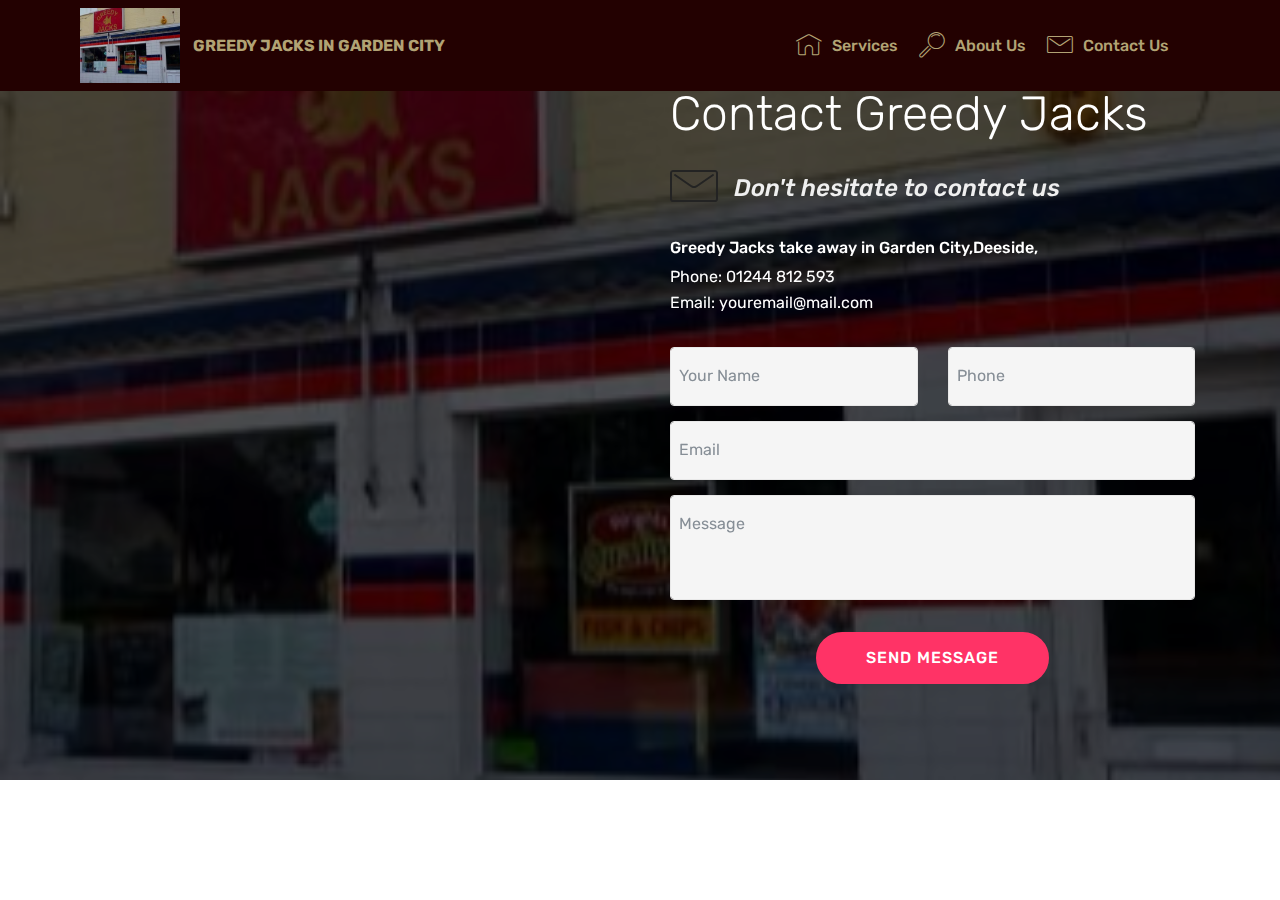
==== page1.html @ 045bc0de "create github pages" ====
<!DOCTYPE html>
<html >
<head>
  <!-- Site made with Mobirise Website Builder v4.5.2, https://mobirise.com -->
  <meta charset="UTF-8">
  <meta http-equiv="X-UA-Compatible" content="IE=edge">
  <meta name="generator" content="Mobirise v4.5.2, mobirise.com">
  <meta name="viewport" content="width=device-width, initial-scale=1, minimum-scale=1">
  <link rel="shortcut icon" href="assets/images/greedy-jacks-550x363.jpg" type="image/x-icon">
  <meta name="description" content="Website Builder Description">
  <title>contact us</title>
  <link rel="stylesheet" href="assets/web/assets/mobirise-icons/mobirise-icons.css">
  <link rel="stylesheet" href="assets/tether/tether.min.css">
  <link rel="stylesheet" href="assets/soundcloud-plugin/style.css">
  <link rel="stylesheet" href="assets/bootstrap/css/bootstrap.min.css">
  <link rel="stylesheet" href="assets/bootstrap/css/bootstrap-grid.min.css">
  <link rel="stylesheet" href="assets/bootstrap/css/bootstrap-reboot.min.css">
  <link rel="stylesheet" href="assets/dropdown/css/style.css">
  <link rel="stylesheet" href="assets/animatecss/animate.min.css">
  <link rel="stylesheet" href="assets/theme/css/style.css">
  <link rel="stylesheet" href="assets/mobirise/css/mbr-additional.css" type="text/css">
  
  
  
</head>
<body>
<section class="menu cid-qF6aTJFpfw" once="menu" id="menu1-6" data-rv-view="159">

    

    <nav class="navbar navbar-expand beta-menu navbar-dropdown align-items-center navbar-fixed-top navbar-toggleable-sm">
        <button class="navbar-toggler navbar-toggler-right" type="button" data-toggle="collapse" data-target="#navbarSupportedContent" aria-controls="navbarSupportedContent" aria-expanded="false" aria-label="Toggle navigation">
            <div class="hamburger">
                <span></span>
                <span></span>
                <span></span>
                <span></span>
            </div>
        </button>
        <div class="menu-logo">
            <div class="navbar-brand">
                <span class="navbar-logo">
                    <a href="https://arthur365.github.io/Flintshirewebsites/" target="_blank">
                         <img src="assets/images/greedy-jacks-550x363.jpg" alt="GREEDY JACKS" title="GREEDY JACKS" media-simple="true" style="height: 4.7rem;">
                    </a>
                </span>
                <span class="navbar-caption-wrap"><a class="navbar-caption text-danger display-4" href="https://mobirise.com">GREEDY JACKS IN GARDEN CITY</a></span>
            </div>
        </div>
        <div class="collapse navbar-collapse" id="navbarSupportedContent">
            <ul class="navbar-nav nav-dropdown nav-right" data-app-modern-menu="true"><li class="nav-item">
                    <a class="nav-link link text-danger display-4" href="https://arthur365.github.io/Flintshirewebsites/" target="_blank">
                        <span class="mbri-home mbr-iconfont mbr-iconfont-btn"></span>Services</a>
                </li>
                <li class="nav-item">
                    <a class="nav-link link text-danger display-4" href="https://arthur365.github.io/Flintshirewebsites/" target="_blank">
                        <span class="mbri-search mbr-iconfont mbr-iconfont-btn"></span>About Us</a>
                </li><li class="nav-item"><a class="nav-link link text-danger display-4" href="https://arthur365.github.io/Flintshirewebsites/" target="_blank"><span class="mbri-letter mbr-iconfont mbr-iconfont-btn"></span>
                        Contact Us</a></li><li class="nav-item"><a class="nav-link link text-danger display-4" href="https://arthur365.github.io/Flintshirewebsites/" target="_blank">
                        </a></li></ul>
            
        </div>
    </nav>
</section>

<section class="engine"><a href="https://mobirise.co/i">how to build your own website for free</a></section><section class="mbr-section form4 cid-qF6tFgYoIm mbr-parallax-background" id="form4-7" data-rv-view="161">

    

    <div class="mbr-overlay" style="opacity: 0.6; background-color: rgb(0, 0, 0);">
    </div>
    <div class="container">
        <div class="row">
            <div class="col-md-6">
                <div class="google-map"><iframe frameborder="0" style="border:0" src="https://www.google.com/maps/embed/v1/place?key=AIzaSyA0Dx_boXQiwvdz8sJHoYeZNVTdoWONYkU&amp;q=place_id:ChIJM-oD4Q3bekgRmUFc1Vf88wQ" allowfullscreen=""></iframe></div>
            </div>
            <div class="col-md-6">
                <h2 class="pb-3 align-left mbr-fonts-style display-2">Contact Greedy Jacks</h2>
                <div>
                    <div class="icon-block pb-3">
                        <span class="icon-block__icon">
                            <span class="mbr-iconfont mbri-letter" media-simple="true"></span>
                        </span>
                        <h4 class="icon-block__title align-left mbr-fonts-style display-5">Don't hesitate to contact us</h4>
                    </div>
                    <div class="icon-contacts pb-3">
                        <h5 class="align-left mbr-fonts-style display-7">Greedy Jacks take away in Garden City,Deeside,</h5>
                        <p class="mbr-text align-left mbr-fonts-style display-7">Phone:&nbsp;01244 812 593<br>Email: youremail@mail.com</p>
                    </div>
                </div>
                <div data-form-type="formoid">
                    <div data-form-alert="" hidden="">Thanks for filling out the form!</div>
                    <form class="block mbr-form" action="https://mobirise.com/" method="post" data-form-title="Mobirise Form"><input type="hidden" data-form-email="true" value="wG/ok3B21TnsrKO0JOjUBJmsTxB06ke9Xo7PADB6QLEJv5aVBRFLYQK3i59euZmAx0du84PawxtaLC77iGTYk3ceT6EkbCUNeJSphmQ5SWvofg3Via2nQhcTxQUR89c1">
                        <div class="row">
                            <div class="col-md-6 multi-horizontal" data-for="name">
                                <input type="text" class="form-control input" name="name" data-form-field="Name" placeholder="Your Name" required="" id="name-form4-7">
                            </div>
                            <div class="col-md-6 multi-horizontal" data-for="phone">
                                <input type="text" class="form-control input" name="phone" data-form-field="Phone" placeholder="Phone" required="" id="phone-form4-7">
                            </div>
                            <div class="col-md-12" data-for="email">
                                <input type="text" class="form-control input" name="email" data-form-field="Email" placeholder="Email" required="" id="email-form4-7">
                            </div>
                            <div class="col-md-12" data-for="message">
                                <textarea class="form-control input" name="message" rows="3" data-form-field="Message" placeholder="Message" style="resize:none" id="message-form4-7"></textarea>
                            </div>
                            <div class="input-group-btn col-md-12" style="margin-top: 10px;"><button href="" type="submit" class="btn btn-form btn-secondary display-4">SEND MESSAGE</button></div>
                        </div>
                    </form>
                </div>
            </div>
        </div>
    </div>
</section>


  <script src="assets/web/assets/jquery/jquery.min.js"></script>
  <script src="assets/popper/popper.min.js"></script>
  <script src="assets/tether/tether.min.js"></script>
  <script src="assets/bootstrap/js/bootstrap.min.js"></script>
  <script src="assets/dropdown/js/script.min.js"></script>
  <script src="assets/parallax/jarallax.min.js"></script>
  <script src="assets/smoothscroll/smooth-scroll.js"></script>
  <script src="assets/viewportchecker/jquery.viewportchecker.js"></script>
  <script src="assets/touchswipe/jquery.touch-swipe.min.js"></script>
  <script src="assets/theme/js/script.js"></script>
  <script src="assets/formoid/formoid.min.js"></script>
  
  
 <div id="scrollToTop" class="scrollToTop mbr-arrow-up"><a style="text-align: center;"><i></i></a></div>
    <input name="animation" type="hidden">
  </body>
</html>
---- assets/web/assets/mobirise-icons/mobirise-icons.css ----
@font-face {
  font-family: 'MobiriseIcons';
  src:  url('mobirise-icons.eot?spat4u');
  src:  url('mobirise-icons.eot?spat4u#iefix') format('embedded-opentype'),
    url('mobirise-icons.ttf?spat4u') format('truetype'),
    url('mobirise-icons.woff?spat4u') format('woff'),
    url('mobirise-icons.svg?spat4u#MobiriseIcons') format('svg');
  font-weight: normal;
  font-style: normal;
}

[class^="mbri-"], [class*=" mbri-"] {
  /* use !important to prevent issues with browser extensions that change fonts */
  font-family: MobiriseIcons !important;
  speak: none;
  font-style: normal;
  font-weight: normal;
  font-variant: normal;
  text-transform: none;
  line-height: 1;

  /* Better Font Rendering =========== */
  -webkit-font-smoothing: antialiased;
  -moz-osx-font-smoothing: grayscale;
}

.mbri-add-submenu:before {
  content: "\e900";
}
.mbri-alert:before {
  content: "\e901";
}
.mbri-align-center:before {
  content: "\e902";
}
.mbri-align-justify:before {
  content: "\e903";
}
.mbri-align-left:before {
  content: "\e904";
}
.mbri-align-right:before {
  content: "\e905";
}
.mbri-android:before {
  content: "\e906";
}
.mbri-apple:before {
  content: "\e907";
}
.mbri-arrow-down:before {
  content: "\e908";
}
.mbri-arrow-next:before {
  content: "\e909";
}
.mbri-arrow-prev:before {
  content: "\e90a";
}
.mbri-arrow-up:before {
  content: "\e90b";
}
.mbri-bold:before {
  content: "\e90c";
}
.mbri-bookmark:before {
  content: "\e90d";
}
.mbri-bootstrap:before {
  content: "\e90e";
}
.mbri-briefcase:before {
  content: "\e90f";
}
.mbri-browse:before {
  content: "\e910";
}
.mbri-bulleted-list:before {
  content: "\e911";
}
.mbri-calendar:before {
  content: "\e912";
}
.mbri-camera:before {
  content: "\e913";
}
.mbri-cart-add:before {
  content: "\e914";
}
.mbri-cart-full:before {
  content: "\e915";
}
.mbri-cash:before {
  content: "\e916";
}
.mbri-change-style:before {
  content: "\e917";
}
.mbri-chat:before {
  content: "\e918";
}
.mbri-clock:before {
  content: "\e919";
}
.mbri-close:before {
  content: "\e91a";
}
.mbri-cloud:before {
  content: "\e91b";
}
.mbri-code:before {
  content: "\e91c";
}
.mbri-contact-form:before {
  content: "\e91d";
}
.mbri-credit-card:before {
  content: "\e91e";
}
.mbri-cursor-click:before {
  content: "\e91f";
}
.mbri-cust-feedback:before {
  content: "\e920";
}
.mbri-database:before {
  content: "\e921";
}
.mbri-delivery:before {
  content: "\e922";
}
.mbri-desktop:before {
  content: "\e923";
}
.mbri-devices:before {
  content: "\e924";
}
.mbri-down:before {
  content: "\e925";
}
.mbri-download:before {
  content: "\e989";
}
.mbri-drag-n-drop:before {
  content: "\e927";
}
.mbri-drag-n-drop2:before {
  content: "\e928";
}
.mbri-edit:before {
  content: "\e929";
}
.mbri-edit2:before {
  content: "\e92a";
}
.mbri-error:before {
  content: "\e92b";
}
.mbri-extension:before {
  content: "\e92c";
}
.mbri-features:before {
  content: "\e92d";
}
.mbri-file:before {
  content: "\e92e";
}
.mbri-flag:before {
  content: "\e92f";
}
.mbri-folder:before {
  content: "\e930";
}
.mbri-gift:before {
  content: "\e931";
}
.mbri-github:before {
  content: "\e932";
}
.mbri-globe:before {
  content: "\e933";
}
.mbri-globe-2:before {
  content: "\e934";
}
.mbri-growing-chart:before {
  content: "\e935";
}
.mbri-hearth:before {
  content: "\e936";
}
.mbri-help:before {
  content: "\e937";
}
.mbri-home:before {
  content: "\e938";
}
.mbri-hot-cup:before {
  content: "\e939";
}
.mbri-idea:before {
  content: "\e93a";
}
.mbri-image-gallery:before {
  content: "\e93b";
}
.mbri-image-slider:before {
  content: "\e93c";
}
.mbri-info:before {
  content: "\e93d";
}
.mbri-italic:before {
  content: "\e93e";
}
.mbri-key:before {
  content: "\e93f";
}
.mbri-laptop:before {
  content: "\e940";
}
.mbri-layers:before {
  content: "\e941";
}
.mbri-left-right:before {
  content: "\e942";
}
.mbri-left:before {
  content: "\e943";
}
.mbri-letter:before {
  content: "\e944";
}
.mbri-like:before {
  content: "\e945";
}
.mbri-link:before {
  content: "\e946";
}
.mbri-lock:before {
  content: "\e947";
}
.mbri-login:before {
  content: "\e948";
}
.mbri-logout:before {
  content: "\e949";
}
.mbri-magic-stick:before {
  content: "\e94a";
}
.mbri-map-pin:before {
  content: "\e94b";
}
.mbri-menu:before {
  content: "\e94c";
}
.mbri-mobile:before {
  content: "\e94d";
}
.mbri-mobile2:before {
  content: "\e94e";
}
.mbri-mobirise:before {
  content: "\e94f";
}
.mbri-more-horizontal:before {
  content: "\e950";
}
.mbri-more-vertical:before {
  content: "\e951";
}
.mbri-music:before {
  content: "\e952";
}
.mbri-new-file:before {
  content: "\e953";
}
.mbri-numbered-list:before {
  content: "\e954";
}
.mbri-opened-folder:before {
  content: "\e955";
}
.mbri-pages:before {
  content: "\e956";
}
.mbri-paper-plane:before {
  content: "\e957";
}
.mbri-paperclip:before {
  content: "\e958";
}
.mbri-photo:before {
  content: "\e959";
}
.mbri-photos:before {
  content: "\e95a";
}
.mbri-pin:before {
  content: "\e95b";
}
.mbri-play:before {
  content: "\e95c";
}
.mbri-plus:before {
  content: "\e95d";
}
.mbri-preview:before {
  content: "\e95e";
}
.mbri-print:before {
  content: "\e95f";
}
.mbri-protect:before {
  content: "\e960";
}
.mbri-question:before {
  content: "\e961";
}
.mbri-quote-left:before {
  content: "\e962";
}
.mbri-quote-right:before {
  content: "\e963";
}
.mbri-refresh:before {
  content: "\e964";
}
.mbri-responsive:before {
  content: "\e965";
}
.mbri-right:before {
  content: "\e966";
}
.mbri-rocket:before {
  content: "\e967";
}
.mbri-sad-face:before {
  content: "\e968";
}
.mbri-sale:before {
  content: "\e969";
}
.mbri-save:before {
  content: "\e96a";
}
.mbri-search:before {
  content: "\e96b";
}
.mbri-setting:before {
  content: "\e96c";
}
.mbri-setting2:before {
  content: "\e96d";
}
.mbri-setting3:before {
  content: "\e96e";
}
.mbri-share:before {
  content: "\e96f";
}
.mbri-shopping-bag:before {
  content: "\e970";
}
.mbri-shopping-basket:before {
  content: "\e971";
}
.mbri-shopping-cart:before {
  content: "\e972";
}
.mbri-sites:before {
  content: "\e973";
}
.mbri-smile-face:before {
  content: "\e974";
}
.mbri-speed:before {
  content: "\e975";
}
.mbri-star:before {
  content: "\e976";
}
.mbri-success:before {
  content: "\e977";
}
.mbri-sun:before {
  content: "\e978";
}
.mbri-sun2:before {
  content: "\e979";
}
.mbri-tablet:before {
  content: "\e97a";
}
.mbri-tablet-vertical:before {
  content: "\e97b";
}
.mbri-target:before {
  content: "\e97c";
}
.mbri-timer:before {
  content: "\e97d";
}
.mbri-to-ftp:before {
  content: "\e97e";
}
.mbri-to-local-drive:before {
  content: "\e97f";
}
.mbri-touch-swipe:before {
  content: "\e980";
}
.mbri-touch:before {
  content: "\e981";
}
.mbri-trash:before {
  content: "\e982";
}
.mbri-underline:before {
  content: "\e983";
}
.mbri-unlink:before {
  content: "\e984";
}
.mbri-unlock:before {
  content: "\e985";
}
.mbri-up-down:before {
  content: "\e986";
}
.mbri-up:before {
  content: "\e987";
}
.mbri-update:before {
  content: "\e988";
}
.mbri-upload:before {
 content: "\e926"; 
}
.mbri-user:before {
  content: "\e98a";
}
.mbri-user2:before {
  content: "\e98b";
}
.mbri-users:before {
  content: "\e98c";
}
.mbri-video:before {
  content: "\e98d";
}
.mbri-video-play:before {
  content: "\e98e";
}
.mbri-watch:before {
  content: "\e98f";
}
.mbri-website-theme:before {
  content: "\e990";
}
.mbri-wifi:before {
  content: "\e991";
}
.mbri-windows:before {
  content: "\e992";
}
.mbri-zoom-out:before {
  content: "\e993";
}
.mbri-redo:before {
  content: "\e994";
}
.mbri-undo:before {
  content: "\e995";
}
---- assets/soundcloud-plugin/style.css ----
.addons-container {
  position: relative;
  margin-left: auto;
  margin-right: auto;
  padding-right: 15px;
  padding-left: 15px; }
  @media (min-width: 576px) {
    .addons-container {
      padding-right: 15px;
      padding-left: 15px; } }
  @media (min-width: 768px) {
    .addons-container {
      padding-right: 15px;
      padding-left: 15px; } }
  @media (min-width: 992px) {
    .addons-container {
      padding-right: 15px;
      padding-left: 15px; } }
  @media (min-width: 1200px) {
    .addons-container {
      padding-right: 15px;
      padding-left: 15px; } }
  @media (min-width: 576px) {
    .addons-container {
      width: 540px;
      max-width: 100%; } }
  @media (min-width: 768px) {
    .addons-container {
      width: 720px;
      max-width: 100%; } }
  @media (min-width: 992px) {
    .addons-container {
      width: 960px;
      max-width: 100%; } }
  @media (min-width: 1200px) {
    .addons-container {
      width: 1140px;
      max-width: 100%; } }

.addons-container-inner{
    position: relative;
    width: 100%;
    min-height: 1px;
    padding-right: 15px;
    padding-left: 15px;
}
@media (min-width: 567px) {
    .addons-container-inner{
        -ms-flex: 0 0 66.666667%;
        flex: 0 0 66.666667%;
        max-width: 66.666667%;
    }
}
.addons-row{
    display: flex;
    justify-content:center;
}
---- assets/dropdown/css/style.css ----
.navbar-dropdown {
  left: 0;
  padding: 0;
  position: absolute;
  right: 0;
  top: 0;
  transition: all 0.45s ease;
  z-index: 1030;
  background: #282828; }
  .navbar-dropdown .navbar-logo {
    margin-right: 0.8rem;
    transition: margin 0.3s ease-in-out;
    vertical-align: middle; }
    .navbar-dropdown .navbar-logo img {
      height: 3.125rem;
      transition: all 0.3s ease-in-out; }
    .navbar-dropdown .navbar-logo.mbr-iconfont {
      font-size: 3.125rem;
      line-height: 3.125rem; }
  .navbar-dropdown .navbar-caption {
    font-weight: 700;
    white-space: normal;
    vertical-align: -4px;
    line-height: 3.125rem !important; }
    .navbar-dropdown .navbar-caption, .navbar-dropdown .navbar-caption:hover {
      color: inherit;
      text-decoration: none; }
  .navbar-dropdown .mbr-iconfont + .navbar-caption {
    vertical-align: -1px; }
  .navbar-dropdown.navbar-fixed-top {
    position: fixed; }
  .navbar-dropdown .navbar-brand span {
    vertical-align: -4px; }
  .navbar-dropdown.bg-color.transparent {
    background: none; }
  .navbar-dropdown.navbar-short .navbar-brand {
    padding: 0.625rem 0; }
    .navbar-dropdown.navbar-short .navbar-brand span {
      vertical-align: -1px; }
  .navbar-dropdown.navbar-short .navbar-caption {
    line-height: 2.375rem !important;
    vertical-align: -2px; }
  .navbar-dropdown.navbar-short .navbar-logo {
    margin-right: 0.5rem; }
    .navbar-dropdown.navbar-short .navbar-logo img {
      height: 2.375rem; }
    .navbar-dropdown.navbar-short .navbar-logo.mbr-iconfont {
      font-size: 2.375rem;
      line-height: 2.375rem; }
  .navbar-dropdown.navbar-short .mbr-table-cell {
    height: 3.625rem; }
  .navbar-dropdown .navbar-close {
    left: 0.6875rem;
    position: fixed;
    top: 0.75rem;
    z-index: 1000; }
  .navbar-dropdown .hamburger-icon {
    content: "";
    display: inline-block;
    vertical-align: middle;
    width: 16px;
    -webkit-box-shadow: 0 -6px 0 1px #282828,0 0 0 1px #282828,0 6px 0 1px #282828;
    -moz-box-shadow: 0 -6px 0 1px #282828,0 0 0 1px #282828,0 6px 0 1px #282828;
    box-shadow: 0 -6px 0 1px #282828,0 0 0 1px #282828,0 6px 0 1px #282828; }

.dropdown-menu .dropdown-toggle[data-toggle="dropdown-submenu"]::after {
  border-bottom: 0.35em solid transparent;
  border-left: 0.35em solid;
  border-right: 0;
  border-top: 0.35em solid transparent;
  margin-left: 0.3rem; }

.dropdown-menu .dropdown-item:focus {
  outline: 0; }

.nav-dropdown {
  font-size: 0.75rem;
  font-weight: 500;
  height: auto !important; }
  .nav-dropdown .nav-btn {
    padding-left: 1rem; }
  .nav-dropdown .link {
    margin: .667em 1.667em;
    font-weight: 500;
    padding: 0;
    transition: color .2s ease-in-out; }
    .nav-dropdown .link.dropdown-toggle {
      margin-right: 2.583em; }
      .nav-dropdown .link.dropdown-toggle::after {
        margin-left: .25rem;
        border-top: 0.35em solid;
        border-right: 0.35em solid transparent;
        border-left: 0.35em solid transparent;
        border-bottom: 0; }
      .nav-dropdown .link.dropdown-toggle[aria-expanded="true"] {
        margin: 0;
        padding: 0.667em 3.263em  0.667em 1.667em; }
  .nav-dropdown .link::after,
  .nav-dropdown .dropdown-item::after {
    color: inherit; }
  .nav-dropdown .btn {
    font-size: 0.75rem;
    font-weight: 700;
    letter-spacing: 0;
    margin-bottom: 0;
    padding-left: 1.25rem;
    padding-right: 1.25rem; }
  .nav-dropdown .dropdown-menu {
    border-radius: 0;
    border: 0;
    left: 0;
    margin: 0;
    padding-bottom: 1.25rem;
    padding-top: 1.25rem;
    position: relative; }
  .nav-dropdown .dropdown-submenu {
    margin-left: 0.125rem;
    top: 0; }
  .nav-dropdown .dropdown-item {
    font-weight: 500;
    line-height: 2;
    padding: 0.3846em 4.615em 0.3846em 1.5385em;
    position: relative;
    transition: color .2s ease-in-out, background-color .2s ease-in-out; }
    .nav-dropdown .dropdown-item::after {
      margin-top: -0.3077em;
      position: absolute;
      right: 1.1538em;
      top: 50%; }
    .nav-dropdown .dropdown-item:focus, .nav-dropdown .dropdown-item:hover {
      background: none; }

@media (max-width: 767px) {
  .nav-dropdown.navbar-toggleable-sm {
    bottom: 0;
    display: none;
    left: 0;
    overflow-x: hidden;
    position: fixed;
    top: 0;
    transform: translateX(-100%);
    -ms-transform: translateX(-100%);
    -webkit-transform: translateX(-100%);
    width: 18.75rem;
    z-index: 999; } }
.nav-dropdown.navbar-toggleable-xl {
  bottom: 0;
  display: none;
  left: 0;
  overflow-x: hidden;
  position: fixed;
  top: 0;
  transform: translateX(-100%);
  -ms-transform: translateX(-100%);
  -webkit-transform: translateX(-100%);
  width: 18.75rem;
  z-index: 999; }

.nav-dropdown-sm {
  display: block !important;
  overflow-x: hidden;
  overflow: auto;
  padding-top: 3.875rem; }
  .nav-dropdown-sm::after {
    content: "";
    display: block;
    height: 3rem;
    width: 100%; }
  .nav-dropdown-sm.collapse.in ~ .navbar-close {
    display: block !important; }
  .nav-dropdown-sm.collapsing, .nav-dropdown-sm.collapse.in {
    transform: translateX(0);
    -ms-transform: translateX(0);
    -webkit-transform: translateX(0);
    transition: all 0.25s ease-out;
    -webkit-transition: all 0.25s ease-out;
    background: #282828; }
  .nav-dropdown-sm.collapsing[aria-expanded="false"] {
    transform: translateX(-100%);
    -ms-transform: translateX(-100%);
    -webkit-transform: translateX(-100%); }
  .nav-dropdown-sm .nav-item {
    display: block;
    margin-left: 0 !important;
    padding-left: 0; }
  .nav-dropdown-sm .link,
  .nav-dropdown-sm .dropdown-item {
    border-top: 1px dotted rgba(255, 255, 255, 0.1);
    font-size: 0.8125rem;
    line-height: 1.6;
    margin: 0 !important;
    padding: 0.875rem 2.4rem 0.875rem 1.5625rem !important;
    position: relative;
    white-space: normal; }
    .nav-dropdown-sm .link:focus, .nav-dropdown-sm .link:hover,
    .nav-dropdown-sm .dropdown-item:focus,
    .nav-dropdown-sm .dropdown-item:hover {
      background: rgba(0, 0, 0, 0.2) !important;
      color: #c0a375; }
  .nav-dropdown-sm .nav-btn {
    position: relative;
    padding: 1.5625rem 1.5625rem 0 1.5625rem; }
    .nav-dropdown-sm .nav-btn::before {
      border-top: 1px dotted rgba(255, 255, 255, 0.1);
      content: "";
      left: 0;
      position: absolute;
      top: 0;
      width: 100%; }
    .nav-dropdown-sm .nav-btn + .nav-btn {
      padding-top: 0.625rem; }
      .nav-dropdown-sm .nav-btn + .nav-btn::before {
        display: none; }
  .nav-dropdown-sm .btn {
    padding: 0.625rem 0; }
  .nav-dropdown-sm .dropdown-toggle[data-toggle="dropdown-submenu"]::after {
    margin-left: .25rem;
    border-top: 0.35em solid;
    border-right: 0.35em solid transparent;
    border-left: 0.35em solid transparent;
    border-bottom: 0; }
  .nav-dropdown-sm .dropdown-toggle[data-toggle="dropdown-submenu"][aria-expanded="true"]::after {
    border-top: 0;
    border-right: 0.35em solid transparent;
    border-left: 0.35em solid transparent;
    border-bottom: 0.35em solid; }
  .nav-dropdown-sm .dropdown-menu {
    margin: 0;
    padding: 0;
    position: relative;
    top: 0;
    left: 0;
    width: 100%;
    border: 0;
    float: none;
    border-radius: 0;
    background: none; }
  .nav-dropdown-sm .dropdown-submenu {
    left: 100%;
    margin-left: 0.125rem;
    margin-top: -1.25rem;
    top: 0; }

.navbar-toggleable-sm .nav-dropdown .dropdown-menu {
  position: absolute; }

.navbar-toggleable-sm .nav-dropdown .dropdown-submenu {
  left: 100%;
  margin-left: 0.125rem;
  margin-top: -1.25rem;
  top: 0; }

.navbar-toggleable-sm.opened .nav-dropdown .dropdown-menu {
  position: relative; }

.navbar-toggleable-sm.opened .nav-dropdown .dropdown-submenu {
  left: 0;
  margin-left: 00rem;
  margin-top: 0rem;
  top: 0; }

.is-builder .nav-dropdown.collapsing {
  transition: none !important; }

/*# sourceMappingURL=style.css.map */
---- assets/theme/css/style.css ----
/*!
 * Mobirise v4 theme (https://mobirise.com/)
 * Copyright 2017 Mobirise
 */
section {
  background-color: #eeeeee; }

section,
.container,
.container-fluid {
  position: relative;
  word-wrap: break-word; }

a.mbr-iconfont:hover {
  text-decoration: none; }

.article .lead p, .article .lead ul, .article .lead ol, .article .lead pre, .article .lead blockquote {
  margin-bottom: 0; }

a {
  font-style: normal;
  font-weight: 400;
  cursor: pointer; }
  a, a:hover {
    text-decoration: none; }

figure {
  margin-bottom: 0; }

body {
  color: #232323; }

h1, h2, h3, h4, h5, h6,
.h1, .h2, .h3, .h4, .h5, .h6,
.display-1, .display-2, .display-3, .display-4 {
  line-height: 1;
  word-break: break-word;
  word-wrap: break-word; }

b, strong {
  font-weight: bold; }

blockquote {
  padding: 10px 0 10px 20px;
  position: relative;
  border-left: 2px solid;
  border-color: #ff3366; }

input:-webkit-autofill, input:-webkit-autofill:hover, input:-webkit-autofill:focus, input:-webkit-autofill:active {
  transition-delay: 9999s;
  transition-property: background-color, color; }

textarea[type="hidden"] {
  display: none; }

body {
  position: relative; }

section {
  background-position: 50% 50%;
  background-repeat: no-repeat;
  background-size: cover; }
  section .mbr-background-video,
  section .mbr-background-video-preview {
    position: absolute;
    bottom: 0;
    left: 0;
    right: 0;
    top: 0; }

.hidden {
  visibility: hidden; }

.mbr-z-index20 {
  z-index: 20; }

/*! Base colors */
.mbr-white {
  color: #ffffff; }

.mbr-black {
  color: #000000; }

.mbr-bg-white {
  background-color: #ffffff; }

.mbr-bg-black {
  background-color: #000000; }

/*! Text-aligns */
.align-left {
  text-align: left; }

.align-center {
  text-align: center; }

.align-right {
  text-align: right; }

@media (max-width: 767px) {
  .align-left, .align-center, .align-right, .mbr-section-btn, .mbr-section-title {
    text-align: center; } }
/*! Font-weight  */
.mbr-light {
  font-weight: 300; }

.mbr-regular {
  font-weight: 400; }

.mbr-semibold {
  font-weight: 500; }

.mbr-bold {
  font-weight: 700; }

/*! Media  */
.media-size-item {
  -webkit-flex: 1 1 auto;
  -moz-flex: 1 1 auto;
  -ms-flex: 1 1 auto;
  -o-flex: 1 1 auto;
  flex: 1 1 auto; }

.media-content {
  -webkit-flex-basis: 100%;
  flex-basis: 100%; }

.media-container-row {
  display: -ms-flexbox;
  display: -webkit-flex;
  display: flex;
  -webkit-flex-direction: row;
  -ms-flex-direction: row;
  flex-direction: row;
  -webkit-flex-wrap: wrap;
  -ms-flex-wrap: wrap;
  flex-wrap: wrap;
  -webkit-justify-content: center;
  -ms-flex-pack: center;
  justify-content: center;
  -webkit-align-content: center;
  -ms-flex-line-pack: center;
  align-content: center;
  -webkit-align-items: start;
  -ms-flex-align: start;
  align-items: start; }
  .media-container-row .media-size-item {
    width: 400px; }

.media-container-column {
  display: -ms-flexbox;
  display: -webkit-flex;
  display: flex;
  -webkit-flex-direction: column;
  -ms-flex-direction: column;
  flex-direction: column;
  -webkit-flex-wrap: wrap;
  -ms-flex-wrap: wrap;
  flex-wrap: wrap;
  -webkit-justify-content: center;
  -ms-flex-pack: center;
  justify-content: center;
  -webkit-align-content: center;
  -ms-flex-line-pack: center;
  align-content: center;
  -webkit-align-items: stretch;
  -ms-flex-align: stretch;
  align-items: stretch; }
  .media-container-column > * {
    width: 100%; }

@media (min-width: 992px) {
  .media-container-row {
    -webkit-flex-wrap: nowrap;
    -ms-flex-wrap: nowrap;
    flex-wrap: nowrap; } }
figure {
  overflow: hidden; }

figure[mbr-media-size] {
  transition: width 0.1s; }

.mbr-figure img, .mbr-figure iframe {
  display: block;
  width: 100%; }

.card {
  background-color: transparent;
  border: none; }

.card-img {
  text-align: center;
  flex-shrink: 0; }

.media {
  max-width: 100%;
  margin: 0 auto; }

.mbr-figure {
  -ms-flex-item-align: center;
  -ms-grid-row-align: center;
  -webkit-align-self: center;
  align-self: center; }

.media-container > div {
  max-width: 100%; }

.mbr-figure img, .card-img img {
  width: 100%; }

@media (max-width: 991px) {
  .media-size-item {
    width: auto !important; }

  .media {
    width: auto; }

  .mbr-figure {
    width: 100% !important; } }
/*! Buttons */
.mbr-section-btn {
  margin-left: -.25rem;
  margin-right: -.25rem;
  font-size: 0; }

nav .mbr-section-btn {
  margin-left: 0rem;
  margin-right: 0rem; }

/*! Btn icon margin */
.btn .mbr-iconfont, .btn.btn-sm .mbr-iconfont {
  cursor: pointer;
  margin-right: 0.5rem; }

.btn.btn-md .mbr-iconfont, .btn.btn-md .mbr-iconfont {
  margin-right: 0.8rem; }

.mbr-regular {
  font-weight: 400; }

.mbr-semibold {
  font-weight: 500; }

.mbr-bold {
  font-weight: 700; }

[type="submit"] {
  -webkit-appearance: none; }

/*! Full-screen */
.mbr-fullscreen .mbr-overlay {
  min-height: 100vh; }

.mbr-fullscreen {
  display: flex;
  display: -webkit-flex;
  display: -moz-flex;
  display: -ms-flex;
  display: -o-flex;
  align-items: center;
  -webkit-align-items: center;
  min-height: 100vh;
  padding-top: 3rem;
  padding-bottom: 3rem; }

/*! Map */
.map {
  height: 25rem;
  position: relative; }
  .map iframe {
    width: 100%;
    height: 100%; }

/* Form */
.form-asterisk {
  font-family: initial;
  position: absolute;
  top: -2px;
  font-weight: normal; }

/*! Scroll to top arrow */
.mbr-arrow-up {
  bottom: 25px;
  right: 90px;
  position: fixed;
  text-align: right;
  z-index: 5000;
  color: #ffffff;
  font-size: 32px;
  transform: rotate(180deg);
  -webkit-transform: rotate(180deg); }

.mbr-arrow-up a {
  background: rgba(0, 0, 0, 0.2);
  border-radius: 3px;
  color: #fff;
  display: inline-block;
  height: 60px;
  width: 60px;
  outline-style: none !important;
  position: relative;
  text-decoration: none;
  transition: all .3s ease-in-out;
  cursor: pointer;
  text-align: center; }
  .mbr-arrow-up a:hover {
    background-color: rgba(0, 0, 0, 0.4); }
  .mbr-arrow-up a i {
    line-height: 60px; }

.mbr-arrow-up-icon {
  display: block;
  color: #fff; }

.mbr-arrow-up-icon::before {
  content: "\203a";
  display: inline-block;
  font-family: serif;
  font-size: 32px;
  line-height: 1;
  font-style: normal;
  position: relative;
  top: 6px;
  left: -4px;
  -webkit-transform: rotate(-90deg);
  transform: rotate(-90deg); }

/*! Arrow Down */
.mbr-arrow {
  position: absolute;
  bottom: 45px;
  left: 50%;
  width: 60px;
  height: 60px;
  cursor: pointer;
  background-color: rgba(80, 80, 80, 0.5);
  border-radius: 50%;
  -webkit-transform: translateX(-50%);
  transform: translateX(-50%); }
  .mbr-arrow > a {
    display: inline-block;
    text-decoration: none;
    outline-style: none;
    -webkit-animation: arrowdown 1.7s ease-in-out infinite;
    animation: arrowdown 1.7s ease-in-out infinite; }
    .mbr-arrow > a > i {
      position: absolute;
      top: -2px;
      left: 15px;
      font-size: 2rem; }

@keyframes arrowdown {
  0% {
    transform: translateY(0px);
    -webkit-transform: translateY(0px); }
  50% {
    transform: translateY(-5px);
    -webkit-transform: translateY(-5px); }
  100% {
    transform: translateY(0px);
    -webkit-transform: translateY(0px); } }
@-webkit-keyframes arrowdown {
  0% {
    transform: translateY(0px);
    -webkit-transform: translateY(0px); }
  50% {
    transform: translateY(-5px);
    -webkit-transform: translateY(-5px); }
  100% {
    transform: translateY(0px);
    -webkit-transform: translateY(0px); } }
@media (max-width: 500px) {
  .mbr-arrow-up {
    left: 50%;
    right: auto;
    transform: translateX(-50%) rotate(180deg);
    -webkit-transform: translateX(-50%) rotate(180deg); } }
/*Gradients animation*/
@keyframes gradient-animation {
  from {
    background-position: 0% 100%;
    animation-timing-function: ease-in-out; }
  to {
    background-position: 100% 0%;
    animation-timing-function: ease-in-out; } }
@-webkit-keyframes gradient-animation {
  from {
    background-position: 0% 100%;
    animation-timing-function: ease-in-out; }
  to {
    background-position: 100% 0%;
    animation-timing-function: ease-in-out; } }
.bg-gradient {
  background-size: 200% 200%;
  animation: gradient-animation 5s infinite alternate;
  -webkit-animation: gradient-animation 5s infinite alternate; }

.menu .navbar-brand {
  display: -webkit-flex; }
  .menu .navbar-brand span {
    display: flex;
    display: -webkit-flex; }
  .menu .navbar-brand .navbar-caption-wrap {
    display: -webkit-flex; }
  .menu .navbar-brand .navbar-logo img {
    display: -webkit-flex; }
@media (min-width: 768px) and (max-width: 991px) {
  .menu .navbar-toggleable-sm .navbar-nav {
    display: -webkit-box;
    display: -webkit-flex;
    display: -ms-flexbox; } }
@media (min-width: 992px) {
  .menu .navbar-nav.nav-dropdown {
    display: -webkit-flex; }
  .menu .navbar-toggleable-sm .navbar-collapse {
    display: -webkit-flex !important; } }

/*# sourceMappingURL=style.css.map */
.engine {
	position: absolute;
	text-indent: -2400px;
	text-align: center;
	padding: 0;
	top: 0;
	left: -2400px;
}
---- assets/mobirise/css/mbr-additional.css ----
@import url(https://fonts.googleapis.com/css?family=Rubik:300,300i,400,400i,500,500i,700,700i,900,900i);





body {
  font-style: normal;
  line-height: 1.5;
}
.mbr-section-title {
  font-style: normal;
  line-height: 1.2;
}
.mbr-section-subtitle {
  line-height: 1.3;
}
.mbr-text {
  font-style: normal;
  line-height: 1.6;
}
.display-1 {
  font-family: 'Rubik', sans-serif;
  font-size: 4.25rem;
}
.display-1 > .mbr-iconfont {
  font-size: 6.8rem;
}
.display-2 {
  font-family: 'Rubik', sans-serif;
  font-size: 3rem;
}
.display-2 > .mbr-iconfont {
  font-size: 4.8rem;
}
.display-4 {
  font-family: 'Rubik', sans-serif;
  font-size: 1rem;
}
.display-4 > .mbr-iconfont {
  font-size: 1.6rem;
}
.display-5 {
  font-family: 'Rubik', sans-serif;
  font-size: 1.5rem;
}
.display-5 > .mbr-iconfont {
  font-size: 2.4rem;
}
.display-7 {
  font-family: 'Rubik', sans-serif;
  font-size: 1rem;
}
.display-7 > .mbr-iconfont {
  font-size: 1.6rem;
}
/* ---- Fluid typography for mobile devices ---- */
/* 1.4 - font scale ratio ( bootstrap == 1.42857 ) */
/* 100vw - current viewport width */
/* (48 - 20)  48 == 48rem == 768px, 20 == 20rem == 320px(minimal supported viewport) */
/* 0.65 - min scale variable, may vary */
@media (max-width: 768px) {
  .display-1 {
    font-size: 3.4rem;
    font-size: calc( 2.1374999999999997rem + (4.25 - 2.1374999999999997) * ((100vw - 20rem) / (48 - 20)));
    line-height: calc( 1.4 * (2.1374999999999997rem + (4.25 - 2.1374999999999997) * ((100vw - 20rem) / (48 - 20))));
  }
  .display-2 {
    font-size: 2.4rem;
    font-size: calc( 1.7rem + (3 - 1.7) * ((100vw - 20rem) / (48 - 20)));
    line-height: calc( 1.4 * (1.7rem + (3 - 1.7) * ((100vw - 20rem) / (48 - 20))));
  }
  .display-4 {
    font-size: 0.8rem;
    font-size: calc( 1rem + (1 - 1) * ((100vw - 20rem) / (48 - 20)));
    line-height: calc( 1.4 * (1rem + (1 - 1) * ((100vw - 20rem) / (48 - 20))));
  }
  .display-5 {
    font-size: 1.2rem;
    font-size: calc( 1.175rem + (1.5 - 1.175) * ((100vw - 20rem) / (48 - 20)));
    line-height: calc( 1.4 * (1.175rem + (1.5 - 1.175) * ((100vw - 20rem) / (48 - 20))));
  }
}
/* Buttons */
.btn {
  font-weight: 500;
  border-width: 2px;
  font-style: normal;
  letter-spacing: 1px;
  margin: .4rem .8rem;
  white-space: normal;
  -webkit-transition: all 0.3s ease-in-out;
  -moz-transition: all 0.3s ease-in-out;
  transition: all 0.3s ease-in-out;
  padding: 1rem 3rem;
  border-radius: 3px;
  display: inline-flex;
  align-items: center;
  justify-content: center;
  word-break: break-word;
}
.btn-sm {
  font-weight: 500;
  letter-spacing: 1px;
  -webkit-transition: all 0.3s ease-in-out;
  -moz-transition: all 0.3s ease-in-out;
  transition: all 0.3s ease-in-out;
  padding: 0.6rem 1.5rem;
  border-radius: 3px;
}
.btn-md {
  font-weight: 500;
  letter-spacing: 1px;
  margin: .4rem .8rem !important;
  -webkit-transition: all 0.3s ease-in-out;
  -moz-transition: all 0.3s ease-in-out;
  transition: all 0.3s ease-in-out;
  padding: 1rem 3rem;
  border-radius: 3px;
}
.btn-lg {
  font-weight: 500;
  letter-spacing: 1px;
  margin: .4rem .8rem !important;
  -webkit-transition: all 0.3s ease-in-out;
  -moz-transition: all 0.3s ease-in-out;
  transition: all 0.3s ease-in-out;
  padding: 1.2rem 3.2rem;
  border-radius: 3px;
}
.bg-primary {
  background-color: #e6d909 !important;
}
.bg-success {
  background-color: #f7ed4a !important;
}
.bg-info {
  background-color: #82786e !important;
}
.bg-warning {
  background-color: #879a9f !important;
}
.bg-danger {
  background-color: #b1a374 !important;
}
.btn-primary,
.btn-primary:active {
  background-color: #e6d909;
  border-color: #e6d909;
  color: #ffffff;
}
.btn-primary:hover,
.btn-primary:focus,
.btn-primary.focus,
.btn-primary.active {
  color: #ffffff;
  background-color: #9c9406;
  border-color: #9c9406;
}
.btn-primary.disabled,
.btn-primary:disabled {
  color: #ffffff !important;
  background-color: #9c9406 !important;
  border-color: #9c9406 !important;
}
.btn-secondary,
.btn-secondary:active {
  background-color: #ff3366;
  border-color: #ff3366;
  color: #ffffff;
}
.btn-secondary:hover,
.btn-secondary:focus,
.btn-secondary.focus,
.btn-secondary.active {
  color: #ffffff;
  background-color: #e50039;
  border-color: #e50039;
}
.btn-secondary.disabled,
.btn-secondary:disabled {
  color: #ffffff !important;
  background-color: #e50039 !important;
  border-color: #e50039 !important;
}
.btn-info,
.btn-info:active {
  background-color: #82786e;
  border-color: #82786e;
  color: #ffffff;
}
.btn-info:hover,
.btn-info:focus,
.btn-info.focus,
.btn-info.active {
  color: #ffffff;
  background-color: #59524b;
  border-color: #59524b;
}
.btn-info.disabled,
.btn-info:disabled {
  color: #ffffff !important;
  background-color: #59524b !important;
  border-color: #59524b !important;
}
.btn-success,
.btn-success:active {
  background-color: #f7ed4a;
  border-color: #f7ed4a;
  color: #ffffff;
}
.btn-success:hover,
.btn-success:focus,
.btn-success.focus,
.btn-success.active {
  color: #ffffff;
  background-color: #eadd0a;
  border-color: #eadd0a;
}
.btn-success.disabled,
.btn-success:disabled {
  color: #ffffff !important;
  background-color: #eadd0a !important;
  border-color: #eadd0a !important;
}
.btn-warning,
.btn-warning:active {
  background-color: #879a9f;
  border-color: #879a9f;
  color: #ffffff;
}
.btn-warning:hover,
.btn-warning:focus,
.btn-warning.focus,
.btn-warning.active {
  color: #ffffff;
  background-color: #617479;
  border-color: #617479;
}
.btn-warning.disabled,
.btn-warning:disabled {
  color: #ffffff !important;
  background-color: #617479 !important;
  border-color: #617479 !important;
}
.btn-danger,
.btn-danger:active {
  background-color: #b1a374;
  border-color: #b1a374;
  color: #ffffff;
}
.btn-danger:hover,
.btn-danger:focus,
.btn-danger.focus,
.btn-danger.active {
  color: #ffffff;
  background-color: #8b7d4e;
  border-color: #8b7d4e;
}
.btn-danger.disabled,
.btn-danger:disabled {
  color: #ffffff !important;
  background-color: #8b7d4e !important;
  border-color: #8b7d4e !important;
}
.btn-white {
  color: #333333 !important;
}
.btn-white,
.btn-white:active {
  background-color: #ffffff;
  border-color: #ffffff;
  color: #ffffff;
}
.btn-white:hover,
.btn-white:focus,
.btn-white.focus,
.btn-white.active {
  color: #ffffff;
  background-color: #d4d4d4;
  border-color: #d4d4d4;
}
.btn-white.disabled,
.btn-white:disabled {
  color: #ffffff !important;
  background-color: #d4d4d4 !important;
  border-color: #d4d4d4 !important;
}
.btn-black,
.btn-black:active {
  background-color: #333333;
  border-color: #333333;
  color: #ffffff;
}
.btn-black:hover,
.btn-black:focus,
.btn-black.focus,
.btn-black.active {
  color: #ffffff;
  background-color: #0d0d0d;
  border-color: #0d0d0d;
}
.btn-black.disabled,
.btn-black:disabled {
  color: #ffffff !important;
  background-color: #0d0d0d !important;
  border-color: #0d0d0d !important;
}
.btn-primary-outline,
.btn-primary-outline:active {
  background: none;
  border-color: #847c05;
  color: #847c05;
}
.btn-primary-outline:hover,
.btn-primary-outline:focus,
.btn-primary-outline.focus,
.btn-primary-outline.active {
  color: #ffffff;
  background-color: #e6d909;
  border-color: #e6d909;
}
.btn-primary-outline.disabled,
.btn-primary-outline:disabled {
  color: #ffffff !important;
  background-color: #e6d909 !important;
  border-color: #e6d909 !important;
}
.btn-secondary-outline,
.btn-secondary-outline:active {
  background: none;
  border-color: #cc0033;
  color: #cc0033;
}
.btn-secondary-outline:hover,
.btn-secondary-outline:focus,
.btn-secondary-outline.focus,
.btn-secondary-outline.active {
  color: #ffffff;
  background-color: #ff3366;
  border-color: #ff3366;
}
.btn-secondary-outline.disabled,
.btn-secondary-outline:disabled {
  color: #ffffff !important;
  background-color: #ff3366 !important;
  border-color: #ff3366 !important;
}
.btn-info-outline,
.btn-info-outline:active {
  background: none;
  border-color: #4b453f;
  color: #4b453f;
}
.btn-info-outline:hover,
.btn-info-outline:focus,
.btn-info-outline.focus,
.btn-info-outline.active {
  color: #ffffff;
  background-color: #82786e;
  border-color: #82786e;
}
.btn-info-outline.disabled,
.btn-info-outline:disabled {
  color: #ffffff !important;
  background-color: #82786e !important;
  border-color: #82786e !important;
}
.btn-success-outline,
.btn-success-outline:active {
  background: none;
  border-color: #d2c609;
  color: #d2c609;
}
.btn-success-outline:hover,
.btn-success-outline:focus,
.btn-success-outline.focus,
.btn-success-outline.active {
  color: #ffffff;
  background-color: #f7ed4a;
  border-color: #f7ed4a;
}
.btn-success-outline.disabled,
.btn-success-outline:disabled {
  color: #ffffff !important;
  background-color: #f7ed4a !important;
  border-color: #f7ed4a !important;
}
.btn-warning-outline,
.btn-warning-outline:active {
  background: none;
  border-color: #55666b;
  color: #55666b;
}
.btn-warning-outline:hover,
.btn-warning-outline:focus,
.btn-warning-outline.focus,
.btn-warning-outline.active {
  color: #ffffff;
  background-color: #879a9f;
  border-color: #879a9f;
}
.btn-warning-outline.disabled,
.btn-warning-outline:disabled {
  color: #ffffff !important;
  background-color: #879a9f !important;
  border-color: #879a9f !important;
}
.btn-danger-outline,
.btn-danger-outline:active {
  background: none;
  border-color: #7a6e45;
  color: #7a6e45;
}
.btn-danger-outline:hover,
.btn-danger-outline:focus,
.btn-danger-outline.focus,
.btn-danger-outline.active {
  color: #ffffff;
  background-color: #b1a374;
  border-color: #b1a374;
}
.btn-danger-outline.disabled,
.btn-danger-outline:disabled {
  color: #ffffff !important;
  background-color: #b1a374 !important;
  border-color: #b1a374 !important;
}
.btn-black-outline,
.btn-black-outline:active {
  background: none;
  border-color: #000000;
  color: #000000;
}
.btn-black-outline:hover,
.btn-black-outline:focus,
.btn-black-outline.focus,
.btn-black-outline.active {
  color: #ffffff;
  background-color: #333333;
  border-color: #333333;
}
.btn-black-outline.disabled,
.btn-black-outline:disabled {
  color: #ffffff !important;
  background-color: #333333 !important;
  border-color: #333333 !important;
}
.btn-white-outline,
.btn-white-outline:active,
.btn-white-outline.active {
  background: none;
  border-color: #ffffff;
  color: #ffffff;
}
.btn-white-outline:hover,
.btn-white-outline:focus,
.btn-white-outline.focus {
  color: #333333;
  background-color: #ffffff;
  border-color: #ffffff;
}
.text-primary {
  color: #e6d909 !important;
}
.text-secondary {
  color: #ff3366 !important;
}
.text-success {
  color: #f7ed4a !important;
}
.text-info {
  color: #82786e !important;
}
.text-warning {
  color: #879a9f !important;
}
.text-danger {
  color: #b1a374 !important;
}
.text-white {
  color: #ffffff !important;
}
.text-black {
  color: #000000 !important;
}
a.text-primary:hover,
a.text-primary:focus {
  color: #847c05 !important;
}
a.text-secondary:hover,
a.text-secondary:focus {
  color: #cc0033 !important;
}
a.text-success:hover,
a.text-success:focus {
  color: #d2c609 !important;
}
a.text-info:hover,
a.text-info:focus {
  color: #4b453f !important;
}
a.text-warning:hover,
a.text-warning:focus {
  color: #55666b !important;
}
a.text-danger:hover,
a.text-danger:focus {
  color: #7a6e45 !important;
}
a.text-white:hover,
a.text-white:focus {
  color: #b3b3b3 !important;
}
a.text-black:hover,
a.text-black:focus {
  color: #4d4d4d !important;
}
.alert-success {
  background-color: #70c770;
}
.alert-info {
  background-color: #82786e;
}
.alert-warning {
  background-color: #879a9f;
}
.alert-danger {
  background-color: #b1a374;
}
.mbr-section-btn a.btn:not(.btn-form) {
  border-radius: 100px;
}
.mbr-section-btn a.btn:not(.btn-form):hover {
  box-shadow: 0 10px 40px 0 rgba(0, 0, 0, 0.2);
}
.mbr-gallery-filter li a {
  border-radius: 100px !important;
}
.mbr-gallery-filter li.active .btn {
  background-color: #e6d909;
  border-color: #e6d909;
  color: #090900;
}
.mbr-gallery-filter li.active .btn:focus {
  box-shadow: none;
}
.nav-tabs .nav-link {
  border-radius: 100px !important;
}
.btn-form {
  border-radius: 0;
}
.btn-form:hover {
  cursor: pointer;
}
a,
a:hover {
  color: #e6d909;
}
.mbr-plan-header.bg-primary .mbr-plan-subtitle,
.mbr-plan-header.bg-primary .mbr-plan-price-desc {
  color: #fcf9bf;
}
.mbr-plan-header.bg-success .mbr-plan-subtitle,
.mbr-plan-header.bg-success .mbr-plan-price-desc {
  color: #ffffff;
}
.mbr-plan-header.bg-info .mbr-plan-subtitle,
.mbr-plan-header.bg-info .mbr-plan-price-desc {
  color: #beb8b2;
}
.mbr-plan-header.bg-warning .mbr-plan-subtitle,
.mbr-plan-header.bg-warning .mbr-plan-price-desc {
  color: #ced6d8;
}
.mbr-plan-header.bg-danger .mbr-plan-subtitle,
.mbr-plan-header.bg-danger .mbr-plan-price-desc {
  color: #dfd9c6;
}
/* Scroll to top button*/
#scrollToTop a {
  border-radius: 100px;
}
#scrollToTop a i:before {
  content: '';
  position: absolute;
  height: 40%;
  top: 25%;
  background: #fff;
  width: 2px;
  left: calc(50% - 1px);
}
#scrollToTop a i:after {
  content: '';
  position: absolute;
  display: block;
  border-top: 2px solid #fff;
  border-right: 2px solid #fff;
  width: 40%;
  height: 40%;
  left: 30%;
  bottom: 30%;
  transform: rotate(135deg);
}
/* Others*/
.note-check a[data-value=Rubik] {
  font-style: normal;
}
.mbr-arrow a {
  color: #ffffff;
}
@media (max-width: 767px) {
  .mbr-arrow {
    display: none;
  }
}
.form-control-label {
  position: relative;
  cursor: pointer;
  margin-bottom: .357em;
  padding: 0;
}
.alert {
  color: #ffffff;
  border-radius: 0;
  border: 0;
  font-size: .875rem;
  line-height: 1.5;
  margin-bottom: 1.875rem;
  padding: 1.25rem;
  position: relative;
}
.alert.alert-form::after {
  background-color: inherit;
  bottom: -7px;
  content: "";
  display: block;
  height: 14px;
  left: 50%;
  margin-left: -7px;
  position: absolute;
  transform: rotate(45deg);
  width: 14px;
}
.form-control {
  background-color: #f5f5f5;
  box-shadow: none;
  color: #565656;
  font-family: 'Rubik', sans-serif;
  font-size: 1rem;
  line-height: 1.43;
  min-height: 3.5em;
  padding: 1.07em .5em;
}
.form-control > .mbr-iconfont {
  font-size: 1.6rem;
}
.form-control,
.form-control:focus {
  border: 1px solid #e8e8e8;
}
.form-active .form-control:invalid {
  border-color: red;
}
.mbr-overlay {
  background-color: #000;
  bottom: 0;
  left: 0;
  opacity: .5;
  position: absolute;
  right: 0;
  top: 0;
  z-index: 0;
}
blockquote {
  font-style: italic;
  padding: 10px 0 10px 20px;
  font-size: 1.09rem;
  position: relative;
  border-color: #e6d909;
  border-width: 3px;
}
ul,
ol,
pre,
blockquote {
  margin-bottom: 2.3125rem;
}
pre {
  background: #f4f4f4;
  padding: 10px 24px;
  white-space: pre-wrap;
}
.inactive {
  -webkit-user-select: none;
  -moz-user-select: none;
  -ms-user-select: none;
  user-select: none;
  pointer-events: none;
  -webkit-user-drag: none;
  user-drag: none;
}
.mbr-section__comments .row {
  justify-content: center;
}
/* Forms */
.mbr-form .btn {
  margin: .4rem 0;
}
.mbr-form .input-group-btn a.btn {
  border-radius: 100px !important;
}
.mbr-form .input-group-btn a.btn:hover {
  box-shadow: 0 10px 40px 0 rgba(0, 0, 0, 0.2);
}
.mbr-form .input-group-btn button[type="submit"] {
  border-radius: 100px !important;
  padding: 1rem 3rem;
}
.mbr-form .input-group-btn button[type="submit"]:hover {
  box-shadow: 0 10px 40px 0 rgba(0, 0, 0, 0.2);
}
.form2 .form-control {
  border-top-left-radius: 100px;
  border-bottom-left-radius: 100px;
}
.form2 .input-group-btn a.btn {
  border-top-left-radius: 0 !important;
  border-bottom-left-radius: 0 !important;
}
.form2 .input-group-btn button[type="submit"] {
  border-top-left-radius: 0 !important;
  border-bottom-left-radius: 0 !important;
}
.form3 input[type="email"] {
  border-radius: 100px !important;
}
@media (max-width: 349px) {
  .form2 input[type="email"] {
    border-radius: 100px !important;
  }
  .form2 .input-group-btn a.btn {
    border-radius: 100px !important;
  }
  .form2 .input-group-btn button[type="submit"] {
    border-radius: 100px !important;
  }
}
@media (max-width: 767px) {
  .btn {
    font-size: .75rem !important;
  }
  .btn .mbr-iconfont {
    font-size: 1rem !important;
  }
}
/* Social block */
.btn-social {
  font-size: 20px;
  border-radius: 50%;
  padding: 0;
  width: 44px;
  height: 44px;
  line-height: 44px;
  text-align: center;
  position: relative;
  border: 2px solid #c0a375;
  border-color: #e6d909;
  color: #232323;
  cursor: pointer;
}
.btn-social i {
  top: 0;
  line-height: 44px;
  width: 44px;
}
.btn-social:hover {
  color: #fff;
  background: #e6d909;
}
.btn-social + .btn {
  margin-left: .1rem;
}
/* Footer */
.mbr-footer-content li::before,
.mbr-footer .mbr-contacts li::before {
  background: #e6d909;
}
.mbr-footer-content li a:hover,
.mbr-footer .mbr-contacts li a:hover {
  color: #e6d909;
}
.footer3 input[type="email"],
.footer4 input[type="email"] {
  border-radius: 100px !important;
}
.footer3 .input-group-btn a.btn,
.footer4 .input-group-btn a.btn {
  border-radius: 100px !important;
}
.footer3 .input-group-btn button[type="submit"],
.footer4 .input-group-btn button[type="submit"] {
  border-radius: 100px !important;
}
/* Headers*/
.header13 .form-inline input[type="email"],
.header14 .form-inline input[type="email"] {
  border-radius: 100px;
}
.header13 .form-inline input[type="text"],
.header14 .form-inline input[type="text"] {
  border-radius: 100px;
}
.header13 .form-inline input[type="tel"],
.header14 .form-inline input[type="tel"] {
  border-radius: 100px;
}
.header13 .form-inline a.btn,
.header14 .form-inline a.btn {
  border-radius: 100px;
}
.header13 .form-inline button,
.header14 .form-inline button {
  border-radius: 100px !important;
}
.offset-1 {
  margin-left: 8.33333%;
}
.offset-2 {
  margin-left: 16.66667%;
}
.offset-3 {
  margin-left: 25%;
}
.offset-4 {
  margin-left: 33.33333%;
}
.offset-5 {
  margin-left: 41.66667%;
}
.offset-6 {
  margin-left: 50%;
}
.offset-7 {
  margin-left: 58.33333%;
}
.offset-8 {
  margin-left: 66.66667%;
}
.offset-9 {
  margin-left: 75%;
}
.offset-10 {
  margin-left: 83.33333%;
}
.offset-11 {
  margin-left: 91.66667%;
}
@media (min-width: 576px) {
  .offset-sm-0 {
    margin-left: 0%;
  }
  .offset-sm-1 {
    margin-left: 8.33333%;
  }
  .offset-sm-2 {
    margin-left: 16.66667%;
  }
  .offset-sm-3 {
    margin-left: 25%;
  }
  .offset-sm-4 {
    margin-left: 33.33333%;
  }
  .offset-sm-5 {
    margin-left: 41.66667%;
  }
  .offset-sm-6 {
    margin-left: 50%;
  }
  .offset-sm-7 {
    margin-left: 58.33333%;
  }
  .offset-sm-8 {
    margin-left: 66.66667%;
  }
  .offset-sm-9 {
    margin-left: 75%;
  }
  .offset-sm-10 {
    margin-left: 83.33333%;
  }
  .offset-sm-11 {
    margin-left: 91.66667%;
  }
}
@media (min-width: 768px) {
  .offset-md-0 {
    margin-left: 0%;
  }
  .offset-md-1 {
    margin-left: 8.33333%;
  }
  .offset-md-2 {
    margin-left: 16.66667%;
  }
  .offset-md-3 {
    margin-left: 25%;
  }
  .offset-md-4 {
    margin-left: 33.33333%;
  }
  .offset-md-5 {
    margin-left: 41.66667%;
  }
  .offset-md-6 {
    margin-left: 50%;
  }
  .offset-md-7 {
    margin-left: 58.33333%;
  }
  .offset-md-8 {
    margin-left: 66.66667%;
  }
  .offset-md-9 {
    margin-left: 75%;
  }
  .offset-md-10 {
    margin-left: 83.33333%;
  }
  .offset-md-11 {
    margin-left: 91.66667%;
  }
}
@media (min-width: 992px) {
  .offset-lg-0 {
    margin-left: 0%;
  }
  .offset-lg-1 {
    margin-left: 8.33333%;
  }
  .offset-lg-2 {
    margin-left: 16.66667%;
  }
  .offset-lg-3 {
    margin-left: 25%;
  }
  .offset-lg-4 {
    margin-left: 33.33333%;
  }
  .offset-lg-5 {
    margin-left: 41.66667%;
  }
  .offset-lg-6 {
    margin-left: 50%;
  }
  .offset-lg-7 {
    margin-left: 58.33333%;
  }
  .offset-lg-8 {
    margin-left: 66.66667%;
  }
  .offset-lg-9 {
    margin-left: 75%;
  }
  .offset-lg-10 {
    margin-left: 83.33333%;
  }
  .offset-lg-11 {
    margin-left: 91.66667%;
  }
}
@media (min-width: 1200px) {
  .offset-xl-0 {
    margin-left: 0%;
  }
  .offset-xl-1 {
    margin-left: 8.33333%;
  }
  .offset-xl-2 {
    margin-left: 16.66667%;
  }
  .offset-xl-3 {
    margin-left: 25%;
  }
  .offset-xl-4 {
    margin-left: 33.33333%;
  }
  .offset-xl-5 {
    margin-left: 41.66667%;
  }
  .offset-xl-6 {
    margin-left: 50%;
  }
  .offset-xl-7 {
    margin-left: 58.33333%;
  }
  .offset-xl-8 {
    margin-left: 66.66667%;
  }
  .offset-xl-9 {
    margin-left: 75%;
  }
  .offset-xl-10 {
    margin-left: 83.33333%;
  }
  .offset-xl-11 {
    margin-left: 91.66667%;
  }
}
.navbar-toggler {
  -webkit-align-self: flex-start;
  -ms-flex-item-align: start;
  align-self: flex-start;
  padding: 0.25rem 0.75rem;
  font-size: 1.25rem;
  line-height: 1;
  background: transparent;
  border: 1px solid transparent;
  -webkit-border-radius: 0.25rem;
  border-radius: 0.25rem;
}
.navbar-toggler:focus,
.navbar-toggler:hover {
  text-decoration: none;
}
.navbar-toggler-icon {
  display: inline-block;
  width: 1.5em;
  height: 1.5em;
  vertical-align: middle;
  content: "";
  background: no-repeat center center;
  -webkit-background-size: 100% 100%;
  -o-background-size: 100% 100%;
  background-size: 100% 100%;
}
.navbar-toggler-left {
  position: absolute;
  left: 1rem;
}
.navbar-toggler-right {
  position: absolute;
  right: 1rem;
}
@media (max-width: 575px) {
  .navbar-toggleable .navbar-nav .dropdown-menu {
    position: static;
    float: none;
  }
  .navbar-toggleable > .container {
    padding-right: 0;
    padding-left: 0;
  }
}
@media (min-width: 576px) {
  .navbar-toggleable {
    -webkit-box-orient: horizontal;
    -webkit-box-direction: normal;
    -webkit-flex-direction: row;
    -ms-flex-direction: row;
    flex-direction: row;
    -webkit-flex-wrap: nowrap;
    -ms-flex-wrap: nowrap;
    flex-wrap: nowrap;
    -webkit-box-align: center;
    -webkit-align-items: center;
    -ms-flex-align: center;
    align-items: center;
  }
  .navbar-toggleable .navbar-nav {
    -webkit-box-orient: horizontal;
    -webkit-box-direction: normal;
    -webkit-flex-direction: row;
    -ms-flex-direction: row;
    flex-direction: row;
  }
  .navbar-toggleable .navbar-nav .nav-link {
    padding-right: .5rem;
    padding-left: .5rem;
  }
  .navbar-toggleable > .container {
    display: -webkit-box;
    display: -webkit-flex;
    display: -ms-flexbox;
    display: flex;
    -webkit-flex-wrap: nowrap;
    -ms-flex-wrap: nowrap;
    flex-wrap: nowrap;
    -webkit-box-align: center;
    -webkit-align-items: center;
    -ms-flex-align: center;
    align-items: center;
  }
  .navbar-toggleable .navbar-collapse {
    display: -webkit-box !important;
    display: -webkit-flex !important;
    display: -ms-flexbox !important;
    display: flex !important;
    width: 100%;
  }
  .navbar-toggleable .navbar-toggler {
    display: none;
  }
}
@media (max-width: 767px) {
  .navbar-toggleable-sm .navbar-nav .dropdown-menu {
    position: static;
    float: none;
  }
  .navbar-toggleable-sm > .container {
    padding-right: 0;
    padding-left: 0;
  }
}
@media (min-width: 768px) {
  .navbar-toggleable-sm {
    -webkit-box-orient: horizontal;
    -webkit-box-direction: normal;
    -webkit-flex-direction: row;
    -ms-flex-direction: row;
    flex-direction: row;
    -webkit-flex-wrap: nowrap;
    -ms-flex-wrap: nowrap;
    flex-wrap: nowrap;
    -webkit-box-align: center;
    -webkit-align-items: center;
    -ms-flex-align: center;
    align-items: center;
  }
  .navbar-toggleable-sm .navbar-nav {
    -webkit-box-orient: horizontal;
    -webkit-box-direction: normal;
    -webkit-flex-direction: row;
    -ms-flex-direction: row;
    flex-direction: row;
  }
  .navbar-toggleable-sm .navbar-nav .nav-link {
    padding-right: .5rem;
    padding-left: .5rem;
  }
  .navbar-toggleable-sm > .container {
    display: -webkit-box;
    display: -webkit-flex;
    display: -ms-flexbox;
    display: flex;
    -webkit-flex-wrap: nowrap;
    -ms-flex-wrap: nowrap;
    flex-wrap: nowrap;
    -webkit-box-align: center;
    -webkit-align-items: center;
    -ms-flex-align: center;
    align-items: center;
  }
  .navbar-toggleable-sm .navbar-collapse {
    display: -webkit-box !important;
    display: -webkit-flex !important;
    display: -ms-flexbox !important;
    display: flex !important;
    width: 100%;
  }
  .navbar-toggleable-sm .navbar-toggler {
    display: none;
  }
}
@media (max-width: 991px) {
  .navbar-toggleable-md .navbar-nav .dropdown-menu {
    position: static;
    float: none;
  }
  .navbar-toggleable-md > .container {
    padding-right: 0;
    padding-left: 0;
  }
}
@media (min-width: 992px) {
  .navbar-toggleable-md {
    -webkit-box-orient: horizontal;
    -webkit-box-direction: normal;
    -webkit-flex-direction: row;
    -ms-flex-direction: row;
    flex-direction: row;
    -webkit-flex-wrap: nowrap;
    -ms-flex-wrap: nowrap;
    flex-wrap: nowrap;
    -webkit-box-align: center;
    -webkit-align-items: center;
    -ms-flex-align: center;
    align-items: center;
  }
  .navbar-toggleable-md .navbar-nav {
    -webkit-box-orient: horizontal;
    -webkit-box-direction: normal;
    -webkit-flex-direction: row;
    -ms-flex-direction: row;
    flex-direction: row;
  }
  .navbar-toggleable-md .navbar-nav .nav-link {
    padding-right: .5rem;
    padding-left: .5rem;
  }
  .navbar-toggleable-md > .container {
    display: -webkit-box;
    display: -webkit-flex;
    display: -ms-flexbox;
    display: flex;
    -webkit-flex-wrap: nowrap;
    -ms-flex-wrap: nowrap;
    flex-wrap: nowrap;
    -webkit-box-align: center;
    -webkit-align-items: center;
    -ms-flex-align: center;
    align-items: center;
  }
  .navbar-toggleable-md .navbar-collapse {
    display: -webkit-box !important;
    display: -webkit-flex !important;
    display: -ms-flexbox !important;
    display: flex !important;
    width: 100%;
  }
  .navbar-toggleable-md .navbar-toggler {
    display: none;
  }
}
@media (max-width: 1199px) {
  .navbar-toggleable-lg .navbar-nav .dropdown-menu {
    position: static;
    float: none;
  }
  .navbar-toggleable-lg > .container {
    padding-right: 0;
    padding-left: 0;
  }
}
@media (min-width: 1200px) {
  .navbar-toggleable-lg {
    -webkit-box-orient: horizontal;
    -webkit-box-direction: normal;
    -webkit-flex-direction: row;
    -ms-flex-direction: row;
    flex-direction: row;
    -webkit-flex-wrap: nowrap;
    -ms-flex-wrap: nowrap;
    flex-wrap: nowrap;
    -webkit-box-align: center;
    -webkit-align-items: center;
    -ms-flex-align: center;
    align-items: center;
  }
  .navbar-toggleable-lg .navbar-nav {
    -webkit-box-orient: horizontal;
    -webkit-box-direction: normal;
    -webkit-flex-direction: row;
    -ms-flex-direction: row;
    flex-direction: row;
  }
  .navbar-toggleable-lg .navbar-nav .nav-link {
    padding-right: .5rem;
    padding-left: .5rem;
  }
  .navbar-toggleable-lg > .container {
    display: -webkit-box;
    display: -webkit-flex;
    display: -ms-flexbox;
    display: flex;
    -webkit-flex-wrap: nowrap;
    -ms-flex-wrap: nowrap;
    flex-wrap: nowrap;
    -webkit-box-align: center;
    -webkit-align-items: center;
    -ms-flex-align: center;
    align-items: center;
  }
  .navbar-toggleable-lg .navbar-collapse {
    display: -webkit-box !important;
    display: -webkit-flex !important;
    display: -ms-flexbox !important;
    display: flex !important;
    width: 100%;
  }
  .navbar-toggleable-lg .navbar-toggler {
    display: none;
  }
}
.navbar-toggleable-xl {
  -webkit-box-orient: horizontal;
  -webkit-box-direction: normal;
  -webkit-flex-direction: row;
  -ms-flex-direction: row;
  flex-direction: row;
  -webkit-flex-wrap: nowrap;
  -ms-flex-wrap: nowrap;
  flex-wrap: nowrap;
  -webkit-box-align: center;
  -webkit-align-items: center;
  -ms-flex-align: center;
  align-items: center;
}
.navbar-toggleable-xl .navbar-nav .dropdown-menu {
  position: static;
  float: none;
}
.navbar-toggleable-xl > .container {
  padding-right: 0;
  padding-left: 0;
}
.navbar-toggleable-xl .navbar-nav {
  -webkit-box-orient: horizontal;
  -webkit-box-direction: normal;
  -webkit-flex-direction: row;
  -ms-flex-direction: row;
  flex-direction: row;
}
.navbar-toggleable-xl .navbar-nav .nav-link {
  padding-right: .5rem;
  padding-left: .5rem;
}
.navbar-toggleable-xl > .container {
  display: -webkit-box;
  display: -webkit-flex;
  display: -ms-flexbox;
  display: flex;
  -webkit-flex-wrap: nowrap;
  -ms-flex-wrap: nowrap;
  flex-wrap: nowrap;
  -webkit-box-align: center;
  -webkit-align-items: center;
  -ms-flex-align: center;
  align-items: center;
}
.navbar-toggleable-xl .navbar-collapse {
  display: -webkit-box !important;
  display: -webkit-flex !important;
  display: -ms-flexbox !important;
  display: flex !important;
  width: 100%;
}
.navbar-toggleable-xl .navbar-toggler {
  display: none;
}
.card-img {
  width: auto;
}
.menu .navbar.collapsed:not(.beta-menu) {
  flex-direction: column;
}
.carousel-item.active,
.carousel-item-next,
.carousel-item-prev {
  display: -webkit-box;
  display: -webkit-flex;
  display: -ms-flexbox;
  display: flex;
}
.note-air-layout .dropup .dropdown-menu,
.note-air-layout .navbar-fixed-bottom .dropdown .dropdown-menu {
  bottom: initial !important;
}
html,
body {
  height: auto;
  min-height: 100vh;
}
.cid-qF6h31G845 {
  padding-top: 90px;
  padding-bottom: 90px;
  background-image: url("../../../assets/images/greedy-jacks-550x363.jpg");
}
.cid-qF6h31G845 .mbr-figure {
  margin: 0 auto;
  width: 100%;
  display: flex;
  justify-content: center;
}
.cid-qF6h31G845 .mbr-figure img {
  height: 100%;
}
@media (max-width: 991px) {
  .cid-qF6h31G845 .mbr-figure img {
    width: 100% !important;
  }
}
.cid-qF6jxAgdpa {
  padding-top: 15px;
  padding-bottom: 15px;
  background-color: #150006;
}
.cid-qF6jxAgdpa .line {
  background-color: #ff3366;
  color: #ff3366;
  align: center;
  height: 2px;
  margin: 0 auto;
}
.cid-qF6jxAgdpa .section-text {
  padding: 2rem 0;
  color: #ffffff;
}
.cid-qF6jxAgdpa .inner-container {
  margin: 0 auto;
}
@media (max-width: 768px) {
  .cid-qF6jxAgdpa .inner-container {
    width: 100% !important;
  }
}
.cid-qF6aTJFpfw .navbar {
  padding: .5rem 0;
  background: #230101;
  transition: none;
  min-height: 77px;
}
.cid-qF6aTJFpfw .navbar-dropdown.bg-color.transparent.opened {
  background: #230101;
}
.cid-qF6aTJFpfw a {
  font-style: normal;
}
.cid-qF6aTJFpfw .nav-item span {
  padding-right: 0.4em;
  line-height: 0.5em;
  vertical-align: text-bottom;
  position: relative;
  text-decoration: none;
}
.cid-qF6aTJFpfw .nav-item a {
  display: flex;
  align-items: center;
  justify-content: center;
  padding: 0.7rem 0 !important;
  margin: 0rem .65rem !important;
}
.cid-qF6aTJFpfw .nav-item:focus,
.cid-qF6aTJFpfw .nav-link:focus {
  outline: none;
}
.cid-qF6aTJFpfw .btn {
  padding: 0.4rem 1.5rem;
  display: inline-flex;
  align-items: center;
}
.cid-qF6aTJFpfw .btn .mbr-iconfont {
  font-size: 1.6rem;
}
.cid-qF6aTJFpfw .menu-logo {
  margin-right: auto;
}
.cid-qF6aTJFpfw .menu-logo .navbar-brand {
  display: flex;
  margin-left: 5rem;
  padding: 0;
  transition: padding .2s;
  min-height: 3.8rem;
  align-items: center;
}
.cid-qF6aTJFpfw .menu-logo .navbar-brand .navbar-caption-wrap {
  display: -webkit-flex;
  -webkit-align-items: center;
  align-items: center;
  word-break: break-word;
  min-width: 7rem;
  margin: .3rem 0;
}
.cid-qF6aTJFpfw .menu-logo .navbar-brand .navbar-caption-wrap .navbar-caption {
  line-height: 1.2rem !important;
  padding-right: 2rem;
}
.cid-qF6aTJFpfw .menu-logo .navbar-brand .navbar-logo {
  font-size: 4rem;
  transition: font-size 0.25s;
}
.cid-qF6aTJFpfw .menu-logo .navbar-brand .navbar-logo img {
  display: flex;
}
.cid-qF6aTJFpfw .menu-logo .navbar-brand .navbar-logo .mbr-iconfont {
  transition: font-size 0.25s;
}
.cid-qF6aTJFpfw .navbar-toggleable-sm .navbar-collapse {
  justify-content: flex-end;
  -webkit-justify-content: flex-end;
  padding-right: 5rem;
  width: auto;
}
.cid-qF6aTJFpfw .navbar-toggleable-sm .navbar-collapse .navbar-nav {
  flex-wrap: wrap;
  -webkit-flex-wrap: wrap;
  padding-left: 0;
}
.cid-qF6aTJFpfw .navbar-toggleable-sm .navbar-collapse .navbar-nav .nav-item {
  -webkit-align-self: center;
  align-self: center;
}
.cid-qF6aTJFpfw .navbar-toggleable-sm .navbar-collapse .navbar-buttons {
  padding-left: 0;
  padding-bottom: 0;
}
.cid-qF6aTJFpfw .dropdown .dropdown-menu {
  background: #230101;
  display: none;
  position: absolute;
  min-width: 5rem;
  padding-top: 1.4rem;
  padding-bottom: 1.4rem;
  text-align: left;
}
.cid-qF6aTJFpfw .dropdown .dropdown-menu .dropdown-item {
  width: auto;
  padding: 0.235em 1.5385em 0.235em 1.5385em !important;
}
.cid-qF6aTJFpfw .dropdown .dropdown-menu .dropdown-item::after {
  right: 0.5rem;
}
.cid-qF6aTJFpfw .dropdown .dropdown-menu .dropdown-submenu {
  margin: 0;
}
.cid-qF6aTJFpfw .dropdown.open > .dropdown-menu {
  display: block;
}
.cid-qF6aTJFpfw .navbar-toggleable-sm.opened:after {
  position: absolute;
  width: 100vw;
  height: 100vh;
  content: '';
  background-color: rgba(0, 0, 0, 0.1);
  left: 0;
  bottom: 0;
  transform: translateY(100%);
  -webkit-transform: translateY(100%);
  z-index: 1000;
}
.cid-qF6aTJFpfw .navbar.navbar-short {
  min-height: 60px;
  transition: all .2s;
}
.cid-qF6aTJFpfw .navbar.navbar-short .navbar-toggler-right {
  top: 20px;
}
.cid-qF6aTJFpfw .navbar.navbar-short .navbar-logo a {
  font-size: 2.5rem !important;
  line-height: 2.5rem;
  transition: font-size 0.25s;
}
.cid-qF6aTJFpfw .navbar.navbar-short .navbar-logo a .mbr-iconfont {
  font-size: 2.5rem !important;
}
.cid-qF6aTJFpfw .navbar.navbar-short .navbar-logo a img {
  height: 3rem !important;
}
.cid-qF6aTJFpfw .navbar.navbar-short .navbar-brand {
  min-height: 3rem;
}
.cid-qF6aTJFpfw button.navbar-toggler {
  width: 31px;
  height: 18px;
  cursor: pointer;
  transition: all .2s;
  top: 1.5rem;
  right: 1rem;
}
.cid-qF6aTJFpfw button.navbar-toggler:focus {
  outline: none;
}
.cid-qF6aTJFpfw button.navbar-toggler .hamburger span {
  position: absolute;
  right: 0;
  width: 30px;
  height: 2px;
  border-right: 5px;
  background-color: #ffffff;
}
.cid-qF6aTJFpfw button.navbar-toggler .hamburger span:nth-child(1) {
  top: 0;
  transition: all .2s;
}
.cid-qF6aTJFpfw button.navbar-toggler .hamburger span:nth-child(2) {
  top: 8px;
  transition: all .15s;
}
.cid-qF6aTJFpfw button.navbar-toggler .hamburger span:nth-child(3) {
  top: 8px;
  transition: all .15s;
}
.cid-qF6aTJFpfw button.navbar-toggler .hamburger span:nth-child(4) {
  top: 16px;
  transition: all .2s;
}
.cid-qF6aTJFpfw nav.opened .hamburger span:nth-child(1) {
  top: 8px;
  width: 0;
  opacity: 0;
  right: 50%;
  transition: all .2s;
}
.cid-qF6aTJFpfw nav.opened .hamburger span:nth-child(2) {
  -webkit-transform: rotate(45deg);
  transform: rotate(45deg);
  transition: all .25s;
}
.cid-qF6aTJFpfw nav.opened .hamburger span:nth-child(3) {
  -webkit-transform: rotate(-45deg);
  transform: rotate(-45deg);
  transition: all .25s;
}
.cid-qF6aTJFpfw nav.opened .hamburger span:nth-child(4) {
  top: 8px;
  width: 0;
  opacity: 0;
  right: 50%;
  transition: all .2s;
}
.cid-qF6aTJFpfw .collapsed.navbar-expand {
  flex-direction: column;
}
.cid-qF6aTJFpfw .collapsed .btn {
  display: flex;
}
.cid-qF6aTJFpfw .collapsed .navbar-collapse {
  display: none !important;
  padding-right: 0 !important;
}
.cid-qF6aTJFpfw .collapsed .navbar-collapse.collapsing,
.cid-qF6aTJFpfw .collapsed .navbar-collapse.show {
  display: block !important;
}
.cid-qF6aTJFpfw .collapsed .navbar-collapse.collapsing .navbar-nav,
.cid-qF6aTJFpfw .collapsed .navbar-collapse.show .navbar-nav {
  display: block;
  text-align: center;
}
.cid-qF6aTJFpfw .collapsed .navbar-collapse.collapsing .navbar-nav .nav-item,
.cid-qF6aTJFpfw .collapsed .navbar-collapse.show .navbar-nav .nav-item {
  clear: both;
}
.cid-qF6aTJFpfw .collapsed .navbar-collapse.collapsing .navbar-nav .nav-item:last-child,
.cid-qF6aTJFpfw .collapsed .navbar-collapse.show .navbar-nav .nav-item:last-child {
  margin-bottom: 1rem;
}
.cid-qF6aTJFpfw .collapsed .navbar-collapse.collapsing .navbar-buttons,
.cid-qF6aTJFpfw .collapsed .navbar-collapse.show .navbar-buttons {
  text-align: center;
}
.cid-qF6aTJFpfw .collapsed .navbar-collapse.collapsing .navbar-buttons:last-child,
.cid-qF6aTJFpfw .collapsed .navbar-collapse.show .navbar-buttons:last-child {
  margin-bottom: 1rem;
}
.cid-qF6aTJFpfw .collapsed button.navbar-toggler {
  display: block;
}
.cid-qF6aTJFpfw .collapsed .navbar-brand {
  margin-left: 1rem !important;
}
.cid-qF6aTJFpfw .collapsed .navbar-toggleable-sm {
  flex-direction: column;
  -webkit-flex-direction: column;
}
.cid-qF6aTJFpfw .collapsed .dropdown .dropdown-menu {
  width: 100%;
  text-align: center;
  position: relative;
  opacity: 0;
  display: block;
  height: 0;
  visibility: hidden;
  padding: 0;
  transition-duration: .5s;
  transition-property: opacity,padding,height;
}
.cid-qF6aTJFpfw .collapsed .dropdown.open > .dropdown-menu {
  position: relative;
  opacity: 1;
  height: auto;
  padding: 1.4rem 0;
  visibility: visible;
}
.cid-qF6aTJFpfw .collapsed .dropdown .dropdown-submenu {
  left: 0;
  text-align: center;
  width: 100%;
}
.cid-qF6aTJFpfw .collapsed .dropdown .dropdown-toggle[data-toggle="dropdown-submenu"]::after {
  margin-top: 0;
  position: inherit;
  right: 0;
  top: 50%;
  display: inline-block;
  width: 0;
  height: 0;
  margin-left: .3em;
  vertical-align: middle;
  content: "";
  border-top: .30em solid;
  border-right: .30em solid transparent;
  border-left: .30em solid transparent;
}
@media (max-width: 991px) {
  .cid-qF6aTJFpfw .navbar-expand {
    flex-direction: column;
  }
  .cid-qF6aTJFpfw img {
    height: 3.8rem !important;
  }
  .cid-qF6aTJFpfw .btn {
    display: flex;
  }
  .cid-qF6aTJFpfw button.navbar-toggler {
    display: block;
  }
  .cid-qF6aTJFpfw .navbar-brand {
    margin-left: 1rem !important;
  }
  .cid-qF6aTJFpfw .navbar-toggleable-sm {
    flex-direction: column;
    -webkit-flex-direction: column;
  }
  .cid-qF6aTJFpfw .navbar-collapse {
    display: none !important;
    padding-right: 0 !important;
  }
  .cid-qF6aTJFpfw .navbar-collapse.collapsing,
  .cid-qF6aTJFpfw .navbar-collapse.show {
    display: block !important;
  }
  .cid-qF6aTJFpfw .navbar-collapse.collapsing .navbar-nav,
  .cid-qF6aTJFpfw .navbar-collapse.show .navbar-nav {
    display: block;
    text-align: center;
  }
  .cid-qF6aTJFpfw .navbar-collapse.collapsing .navbar-nav .nav-item,
  .cid-qF6aTJFpfw .navbar-collapse.show .navbar-nav .nav-item {
    clear: both;
  }
  .cid-qF6aTJFpfw .navbar-collapse.collapsing .navbar-nav .nav-item:last-child,
  .cid-qF6aTJFpfw .navbar-collapse.show .navbar-nav .nav-item:last-child {
    margin-bottom: 1rem;
  }
  .cid-qF6aTJFpfw .navbar-collapse.collapsing .navbar-buttons,
  .cid-qF6aTJFpfw .navbar-collapse.show .navbar-buttons {
    text-align: center;
  }
  .cid-qF6aTJFpfw .navbar-collapse.collapsing .navbar-buttons:last-child,
  .cid-qF6aTJFpfw .navbar-collapse.show .navbar-buttons:last-child {
    margin-bottom: 1rem;
  }
  .cid-qF6aTJFpfw .dropdown .dropdown-menu {
    width: 100%;
    text-align: center;
    position: relative;
    opacity: 0;
    display: block;
    height: 0;
    visibility: hidden;
    padding: 0;
    transition-duration: .5s;
    transition-property: opacity,padding,height;
  }
  .cid-qF6aTJFpfw .dropdown.open > .dropdown-menu {
    position: relative;
    opacity: 1;
    height: auto;
    padding: 1.4rem 0;
    visibility: visible;
  }
  .cid-qF6aTJFpfw .dropdown .dropdown-submenu {
    left: 0;
    text-align: center;
    width: 100%;
  }
  .cid-qF6aTJFpfw .dropdown .dropdown-toggle[data-toggle="dropdown-submenu"]::after {
    margin-top: 0;
    position: inherit;
    right: 0;
    top: 50%;
    display: inline-block;
    width: 0;
    height: 0;
    margin-left: .3em;
    vertical-align: middle;
    content: "";
    border-top: .30em solid;
    border-right: .30em solid transparent;
    border-left: .30em solid transparent;
  }
}
@media (min-width: 767px) {
  .cid-qF6aTJFpfw .menu-logo {
    flex-shrink: 0;
  }
}
.cid-qF6aTJFpfw .navbar-collapse {
  flex-basis: auto;
}
.cid-qF6aTJFpfw .nav-link:hover,
.cid-qF6aTJFpfw .dropdown-item:hover {
  color: #c1c1c1 !important;
}
.cid-qF6aTJFpfw .navbar {
  padding: .5rem 0;
  background: #230101;
  transition: none;
  min-height: 77px;
}
.cid-qF6aTJFpfw .navbar-dropdown.bg-color.transparent.opened {
  background: #230101;
}
.cid-qF6aTJFpfw a {
  font-style: normal;
}
.cid-qF6aTJFpfw .nav-item span {
  padding-right: 0.4em;
  line-height: 0.5em;
  vertical-align: text-bottom;
  position: relative;
  text-decoration: none;
}
.cid-qF6aTJFpfw .nav-item a {
  display: flex;
  align-items: center;
  justify-content: center;
  padding: 0.7rem 0 !important;
  margin: 0rem .65rem !important;
}
.cid-qF6aTJFpfw .nav-item:focus,
.cid-qF6aTJFpfw .nav-link:focus {
  outline: none;
}
.cid-qF6aTJFpfw .btn {
  padding: 0.4rem 1.5rem;
  display: inline-flex;
  align-items: center;
}
.cid-qF6aTJFpfw .btn .mbr-iconfont {
  font-size: 1.6rem;
}
.cid-qF6aTJFpfw .menu-logo {
  margin-right: auto;
}
.cid-qF6aTJFpfw .menu-logo .navbar-brand {
  display: flex;
  margin-left: 5rem;
  padding: 0;
  transition: padding .2s;
  min-height: 3.8rem;
  align-items: center;
}
.cid-qF6aTJFpfw .menu-logo .navbar-brand .navbar-caption-wrap {
  display: -webkit-flex;
  -webkit-align-items: center;
  align-items: center;
  word-break: break-word;
  min-width: 7rem;
  margin: .3rem 0;
}
.cid-qF6aTJFpfw .menu-logo .navbar-brand .navbar-caption-wrap .navbar-caption {
  line-height: 1.2rem !important;
  padding-right: 2rem;
}
.cid-qF6aTJFpfw .menu-logo .navbar-brand .navbar-logo {
  font-size: 4rem;
  transition: font-size 0.25s;
}
.cid-qF6aTJFpfw .menu-logo .navbar-brand .navbar-logo img {
  display: flex;
}
.cid-qF6aTJFpfw .menu-logo .navbar-brand .navbar-logo .mbr-iconfont {
  transition: font-size 0.25s;
}
.cid-qF6aTJFpfw .navbar-toggleable-sm .navbar-collapse {
  justify-content: flex-end;
  -webkit-justify-content: flex-end;
  padding-right: 5rem;
  width: auto;
}
.cid-qF6aTJFpfw .navbar-toggleable-sm .navbar-collapse .navbar-nav {
  flex-wrap: wrap;
  -webkit-flex-wrap: wrap;
  padding-left: 0;
}
.cid-qF6aTJFpfw .navbar-toggleable-sm .navbar-collapse .navbar-nav .nav-item {
  -webkit-align-self: center;
  align-self: center;
}
.cid-qF6aTJFpfw .navbar-toggleable-sm .navbar-collapse .navbar-buttons {
  padding-left: 0;
  padding-bottom: 0;
}
.cid-qF6aTJFpfw .dropdown .dropdown-menu {
  background: #230101;
  display: none;
  position: absolute;
  min-width: 5rem;
  padding-top: 1.4rem;
  padding-bottom: 1.4rem;
  text-align: left;
}
.cid-qF6aTJFpfw .dropdown .dropdown-menu .dropdown-item {
  width: auto;
  padding: 0.235em 1.5385em 0.235em 1.5385em !important;
}
.cid-qF6aTJFpfw .dropdown .dropdown-menu .dropdown-item::after {
  right: 0.5rem;
}
.cid-qF6aTJFpfw .dropdown .dropdown-menu .dropdown-submenu {
  margin: 0;
}
.cid-qF6aTJFpfw .dropdown.open > .dropdown-menu {
  display: block;
}
.cid-qF6aTJFpfw .navbar-toggleable-sm.opened:after {
  position: absolute;
  width: 100vw;
  height: 100vh;
  content: '';
  background-color: rgba(0, 0, 0, 0.1);
  left: 0;
  bottom: 0;
  transform: translateY(100%);
  -webkit-transform: translateY(100%);
  z-index: 1000;
}
.cid-qF6aTJFpfw .navbar.navbar-short {
  min-height: 60px;
  transition: all .2s;
}
.cid-qF6aTJFpfw .navbar.navbar-short .navbar-toggler-right {
  top: 20px;
}
.cid-qF6aTJFpfw .navbar.navbar-short .navbar-logo a {
  font-size: 2.5rem !important;
  line-height: 2.5rem;
  transition: font-size 0.25s;
}
.cid-qF6aTJFpfw .navbar.navbar-short .navbar-logo a .mbr-iconfont {
  font-size: 2.5rem !important;
}
.cid-qF6aTJFpfw .navbar.navbar-short .navbar-logo a img {
  height: 3rem !important;
}
.cid-qF6aTJFpfw .navbar.navbar-short .navbar-brand {
  min-height: 3rem;
}
.cid-qF6aTJFpfw button.navbar-toggler {
  width: 31px;
  height: 18px;
  cursor: pointer;
  transition: all .2s;
  top: 1.5rem;
  right: 1rem;
}
.cid-qF6aTJFpfw button.navbar-toggler:focus {
  outline: none;
}
.cid-qF6aTJFpfw button.navbar-toggler .hamburger span {
  position: absolute;
  right: 0;
  width: 30px;
  height: 2px;
  border-right: 5px;
  background-color: #ffffff;
}
.cid-qF6aTJFpfw button.navbar-toggler .hamburger span:nth-child(1) {
  top: 0;
  transition: all .2s;
}
.cid-qF6aTJFpfw button.navbar-toggler .hamburger span:nth-child(2) {
  top: 8px;
  transition: all .15s;
}
.cid-qF6aTJFpfw button.navbar-toggler .hamburger span:nth-child(3) {
  top: 8px;
  transition: all .15s;
}
.cid-qF6aTJFpfw button.navbar-toggler .hamburger span:nth-child(4) {
  top: 16px;
  transition: all .2s;
}
.cid-qF6aTJFpfw nav.opened .hamburger span:nth-child(1) {
  top: 8px;
  width: 0;
  opacity: 0;
  right: 50%;
  transition: all .2s;
}
.cid-qF6aTJFpfw nav.opened .hamburger span:nth-child(2) {
  -webkit-transform: rotate(45deg);
  transform: rotate(45deg);
  transition: all .25s;
}
.cid-qF6aTJFpfw nav.opened .hamburger span:nth-child(3) {
  -webkit-transform: rotate(-45deg);
  transform: rotate(-45deg);
  transition: all .25s;
}
.cid-qF6aTJFpfw nav.opened .hamburger span:nth-child(4) {
  top: 8px;
  width: 0;
  opacity: 0;
  right: 50%;
  transition: all .2s;
}
.cid-qF6aTJFpfw .collapsed.navbar-expand {
  flex-direction: column;
}
.cid-qF6aTJFpfw .collapsed .btn {
  display: flex;
}
.cid-qF6aTJFpfw .collapsed .navbar-collapse {
  display: none !important;
  padding-right: 0 !important;
}
.cid-qF6aTJFpfw .collapsed .navbar-collapse.collapsing,
.cid-qF6aTJFpfw .collapsed .navbar-collapse.show {
  display: block !important;
}
.cid-qF6aTJFpfw .collapsed .navbar-collapse.collapsing .navbar-nav,
.cid-qF6aTJFpfw .collapsed .navbar-collapse.show .navbar-nav {
  display: block;
  text-align: center;
}
.cid-qF6aTJFpfw .collapsed .navbar-collapse.collapsing .navbar-nav .nav-item,
.cid-qF6aTJFpfw .collapsed .navbar-collapse.show .navbar-nav .nav-item {
  clear: both;
}
.cid-qF6aTJFpfw .collapsed .navbar-collapse.collapsing .navbar-nav .nav-item:last-child,
.cid-qF6aTJFpfw .collapsed .navbar-collapse.show .navbar-nav .nav-item:last-child {
  margin-bottom: 1rem;
}
.cid-qF6aTJFpfw .collapsed .navbar-collapse.collapsing .navbar-buttons,
.cid-qF6aTJFpfw .collapsed .navbar-collapse.show .navbar-buttons {
  text-align: center;
}
.cid-qF6aTJFpfw .collapsed .navbar-collapse.collapsing .navbar-buttons:last-child,
.cid-qF6aTJFpfw .collapsed .navbar-collapse.show .navbar-buttons:last-child {
  margin-bottom: 1rem;
}
.cid-qF6aTJFpfw .collapsed button.navbar-toggler {
  display: block;
}
.cid-qF6aTJFpfw .collapsed .navbar-brand {
  margin-left: 1rem !important;
}
.cid-qF6aTJFpfw .collapsed .navbar-toggleable-sm {
  flex-direction: column;
  -webkit-flex-direction: column;
}
.cid-qF6aTJFpfw .collapsed .dropdown .dropdown-menu {
  width: 100%;
  text-align: center;
  position: relative;
  opacity: 0;
  display: block;
  height: 0;
  visibility: hidden;
  padding: 0;
  transition-duration: .5s;
  transition-property: opacity,padding,height;
}
.cid-qF6aTJFpfw .collapsed .dropdown.open > .dropdown-menu {
  position: relative;
  opacity: 1;
  height: auto;
  padding: 1.4rem 0;
  visibility: visible;
}
.cid-qF6aTJFpfw .collapsed .dropdown .dropdown-submenu {
  left: 0;
  text-align: center;
  width: 100%;
}
.cid-qF6aTJFpfw .collapsed .dropdown .dropdown-toggle[data-toggle="dropdown-submenu"]::after {
  margin-top: 0;
  position: inherit;
  right: 0;
  top: 50%;
  display: inline-block;
  width: 0;
  height: 0;
  margin-left: .3em;
  vertical-align: middle;
  content: "";
  border-top: .30em solid;
  border-right: .30em solid transparent;
  border-left: .30em solid transparent;
}
@media (max-width: 991px) {
  .cid-qF6aTJFpfw .navbar-expand {
    flex-direction: column;
  }
  .cid-qF6aTJFpfw img {
    height: 3.8rem !important;
  }
  .cid-qF6aTJFpfw .btn {
    display: flex;
  }
  .cid-qF6aTJFpfw button.navbar-toggler {
    display: block;
  }
  .cid-qF6aTJFpfw .navbar-brand {
    margin-left: 1rem !important;
  }
  .cid-qF6aTJFpfw .navbar-toggleable-sm {
    flex-direction: column;
    -webkit-flex-direction: column;
  }
  .cid-qF6aTJFpfw .navbar-collapse {
    display: none !important;
    padding-right: 0 !important;
  }
  .cid-qF6aTJFpfw .navbar-collapse.collapsing,
  .cid-qF6aTJFpfw .navbar-collapse.show {
    display: block !important;
  }
  .cid-qF6aTJFpfw .navbar-collapse.collapsing .navbar-nav,
  .cid-qF6aTJFpfw .navbar-collapse.show .navbar-nav {
    display: block;
    text-align: center;
  }
  .cid-qF6aTJFpfw .navbar-collapse.collapsing .navbar-nav .nav-item,
  .cid-qF6aTJFpfw .navbar-collapse.show .navbar-nav .nav-item {
    clear: both;
  }
  .cid-qF6aTJFpfw .navbar-collapse.collapsing .navbar-nav .nav-item:last-child,
  .cid-qF6aTJFpfw .navbar-collapse.show .navbar-nav .nav-item:last-child {
    margin-bottom: 1rem;
  }
  .cid-qF6aTJFpfw .navbar-collapse.collapsing .navbar-buttons,
  .cid-qF6aTJFpfw .navbar-collapse.show .navbar-buttons {
    text-align: center;
  }
  .cid-qF6aTJFpfw .navbar-collapse.collapsing .navbar-buttons:last-child,
  .cid-qF6aTJFpfw .navbar-collapse.show .navbar-buttons:last-child {
    margin-bottom: 1rem;
  }
  .cid-qF6aTJFpfw .dropdown .dropdown-menu {
    width: 100%;
    text-align: center;
    position: relative;
    opacity: 0;
    display: block;
    height: 0;
    visibility: hidden;
    padding: 0;
    transition-duration: .5s;
    transition-property: opacity,padding,height;
  }
  .cid-qF6aTJFpfw .dropdown.open > .dropdown-menu {
    position: relative;
    opacity: 1;
    height: auto;
    padding: 1.4rem 0;
    visibility: visible;
  }
  .cid-qF6aTJFpfw .dropdown .dropdown-submenu {
    left: 0;
    text-align: center;
    width: 100%;
  }
  .cid-qF6aTJFpfw .dropdown .dropdown-toggle[data-toggle="dropdown-submenu"]::after {
    margin-top: 0;
    position: inherit;
    right: 0;
    top: 50%;
    display: inline-block;
    width: 0;
    height: 0;
    margin-left: .3em;
    vertical-align: middle;
    content: "";
    border-top: .30em solid;
    border-right: .30em solid transparent;
    border-left: .30em solid transparent;
  }
}
@media (min-width: 767px) {
  .cid-qF6aTJFpfw .menu-logo {
    flex-shrink: 0;
  }
}
.cid-qF6aTJFpfw .navbar-collapse {
  flex-basis: auto;
}
.cid-qF6aTJFpfw .nav-link:hover,
.cid-qF6aTJFpfw .dropdown-item:hover {
  color: #c1c1c1 !important;
}
.cid-qF6tFgYoIm {
  padding-top: 90px;
  padding-bottom: 90px;
  background-image: url("../../../assets/images/greedy-jacks-550x363.jpg");
}
.cid-qF6tFgYoIm .mbr-iconfont {
  font-size: 48px;
  padding-right: 1rem;
}
.cid-qF6tFgYoIm .input {
  margin-bottom: 15px;
}
.cid-qF6tFgYoIm .map {
  width: 100%;
  height: 30rem;
}
.cid-qF6tFgYoIm .map iframe {
  width: inherit;
  height: 100%;
}
.cid-qF6tFgYoIm .icon-block {
  margin-bottom: 10px;
  display: -webkit-flex;
  align-items: center;
  -webkit-align-items: center;
}
.cid-qF6tFgYoIm .icon-block .icon-block__icon {
  display: inline-block;
  flex-shrink: 0;
  -webkit-flex-shrink: 0;
}
.cid-qF6tFgYoIm .icon-block .icon-block__title {
  display: inline-block;
  align-self: center;
  -webkit-align-self: center;
  margin-bottom: 0;
  line-height: 1;
  font-style: italic;
}
.cid-qF6tFgYoIm .mbr-text {
  color: #ffffff;
}
.cid-qF6tFgYoIm a:not([href]):not([tabindex]) {
  color: #fff;
  border-radius: 3px;
}
.cid-qF6tFgYoIm .multi-horizontal {
  flex-grow: 1;
  -webkit-flex-grow: 1;
  max-width: 100%;
}
.cid-qF6tFgYoIm .input-group-btn {
  display: block;
  text-align: center;
}
.cid-qF6tFgYoIm .google-map {
  height: 25rem;
  position: relative;
}
.cid-qF6tFgYoIm .google-map iframe {
  height: 100%;
  width: 100%;
}
.cid-qF6tFgYoIm .google-map [data-state-details] {
  color: #6b6763;
  font-family: Montserrat;
  height: 1.5em;
  margin-top: -0.75em;
  padding-left: 1.25rem;
  padding-right: 1.25rem;
  position: absolute;
  text-align: center;
  top: 50%;
  width: 100%;
}
.cid-qF6tFgYoIm .google-map[data-state] {
  background: #e9e5dc;
}
.cid-qF6tFgYoIm .google-map[data-state="loading"] [data-state-details] {
  display: none;
}
@media (max-width: 767px) {
  .cid-qF6tFgYoIm h2 {
    padding-top: 2rem;
  }
}
@media (min-width: 768px) {
  .cid-qF6tFgYoIm .container > .row > .col-md-6:first-child {
    padding-right: 30px;
  }
  .cid-qF6tFgYoIm .container > .row > .col-md-6:last-child {
    padding-left: 30px;
  }
}
.cid-qF6tFgYoIm H2 {
  color: #ffffff;
}
.cid-qF6tFgYoIm H4 {
  color: #efefef;
}
.cid-qF6tFgYoIm H5 {
  color: #ffffff;
}
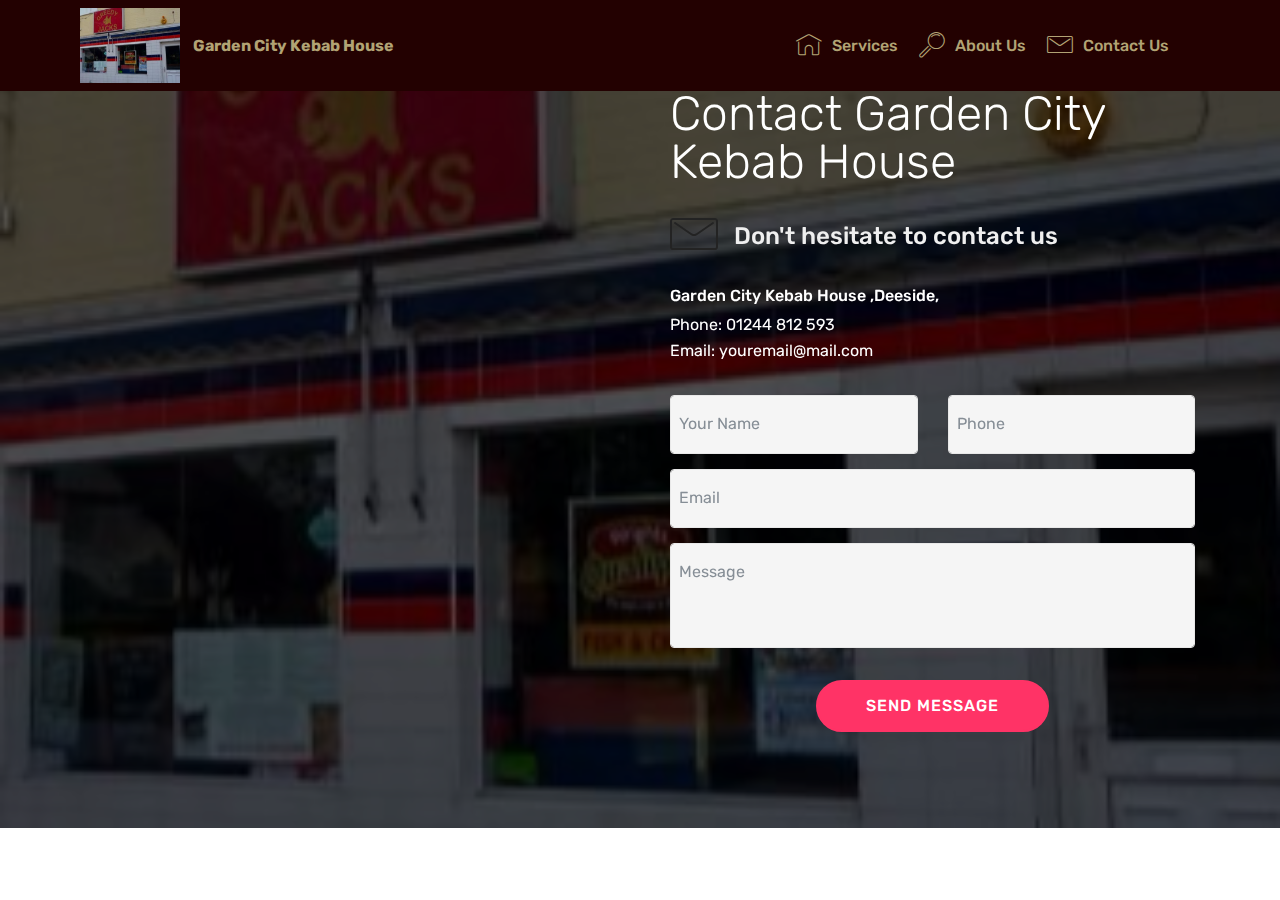
==== commit 2785f61c: "create github pages" ====
--- a/page1.html
+++ b/page1.html
@@ -24,7 +24,7 @@
   
 </head>
 <body>
-<section class="menu cid-qF6aTJFpfw" once="menu" id="menu1-6" data-rv-view="159">
+<section class="menu cid-qF6aTJFpfw" once="menu" id="menu1-6" data-rv-view="188">
 
     
 
@@ -44,7 +44,7 @@
                          <img src="assets/images/greedy-jacks-550x363.jpg" alt="GREEDY JACKS" title="GREEDY JACKS" media-simple="true" style="height: 4.7rem;">
                     </a>
                 </span>
-                <span class="navbar-caption-wrap"><a class="navbar-caption text-danger display-4" href="https://mobirise.com">GREEDY JACKS IN GARDEN CITY</a></span>
+                <span class="navbar-caption-wrap"><a class="navbar-caption text-danger display-4" href="https://mobirise.com">Garden City Kebab House</a></span>
             </div>
         </div>
         <div class="collapse navbar-collapse" id="navbarSupportedContent">
@@ -63,7 +63,7 @@
     </nav>
 </section>
 
-<section class="engine"><a href="https://mobirise.co/i">how to build your own website for free</a></section><section class="mbr-section form4 cid-qF6tFgYoIm mbr-parallax-background" id="form4-7" data-rv-view="161">
+<section class="engine"><a href="https://mobirise.co/n">bootstrap modal popup</a></section><section class="mbr-section form4 cid-qF6tFgYoIm mbr-parallax-background" id="form4-7" data-rv-view="190">
 
     
 
@@ -75,22 +75,22 @@
                 <div class="google-map"><iframe frameborder="0" style="border:0" src="https://www.google.com/maps/embed/v1/place?key=AIzaSyA0Dx_boXQiwvdz8sJHoYeZNVTdoWONYkU&amp;q=place_id:ChIJM-oD4Q3bekgRmUFc1Vf88wQ" allowfullscreen=""></iframe></div>
             </div>
             <div class="col-md-6">
-                <h2 class="pb-3 align-left mbr-fonts-style display-2">Contact Greedy Jacks</h2>
+                <h2 class="pb-3 align-left mbr-fonts-style display-2">Contact Garden City Kebab House</h2>
                 <div>
                     <div class="icon-block pb-3">
                         <span class="icon-block__icon">
                             <span class="mbr-iconfont mbri-letter" media-simple="true"></span>
                         </span>
-                        <h4 class="icon-block__title align-left mbr-fonts-style display-5">Don't hesitate to contact us</h4>
+                        <h4 class="icon-block__title align-left mbr-fonts-style display-5"><span style="font-style: normal;">Don't hesitate to contact us</span></h4>
                     </div>
                     <div class="icon-contacts pb-3">
-                        <h5 class="align-left mbr-fonts-style display-7">Greedy Jacks take away in Garden City,Deeside,</h5>
+                        <h5 class="align-left mbr-fonts-style display-7">Garden City Kebab House ,Deeside,</h5>
                         <p class="mbr-text align-left mbr-fonts-style display-7">Phone:&nbsp;01244 812 593<br>Email: youremail@mail.com</p>
                     </div>
                 </div>
                 <div data-form-type="formoid">
                     <div data-form-alert="" hidden="">Thanks for filling out the form!</div>
-                    <form class="block mbr-form" action="https://mobirise.com/" method="post" data-form-title="Mobirise Form"><input type="hidden" data-form-email="true" value="wG/ok3B21TnsrKO0JOjUBJmsTxB06ke9Xo7PADB6QLEJv5aVBRFLYQK3i59euZmAx0du84PawxtaLC77iGTYk3ceT6EkbCUNeJSphmQ5SWvofg3Via2nQhcTxQUR89c1">
+                    <form class="block mbr-form" action="https://mobirise.com/" method="post" data-form-title="Mobirise Form"><input type="hidden" data-form-email="true" value="nxcmK4AfRxRfujnq4rlKcczukliiIX3JS3NS64wyL5VeqNiNrrPJVySCO/6YdfHd6wGz3MQOjKzzWL2TrgE89EsnIftYH2OmJ6m0n7oGo8/+txy5m0sZfYbQorQTjQvk">
                         <div class="row">
                             <div class="col-md-6 multi-horizontal" data-for="name">
                                 <input type="text" class="form-control input" name="name" data-form-field="Name" placeholder="Your Name" required="" id="name-form4-7">
